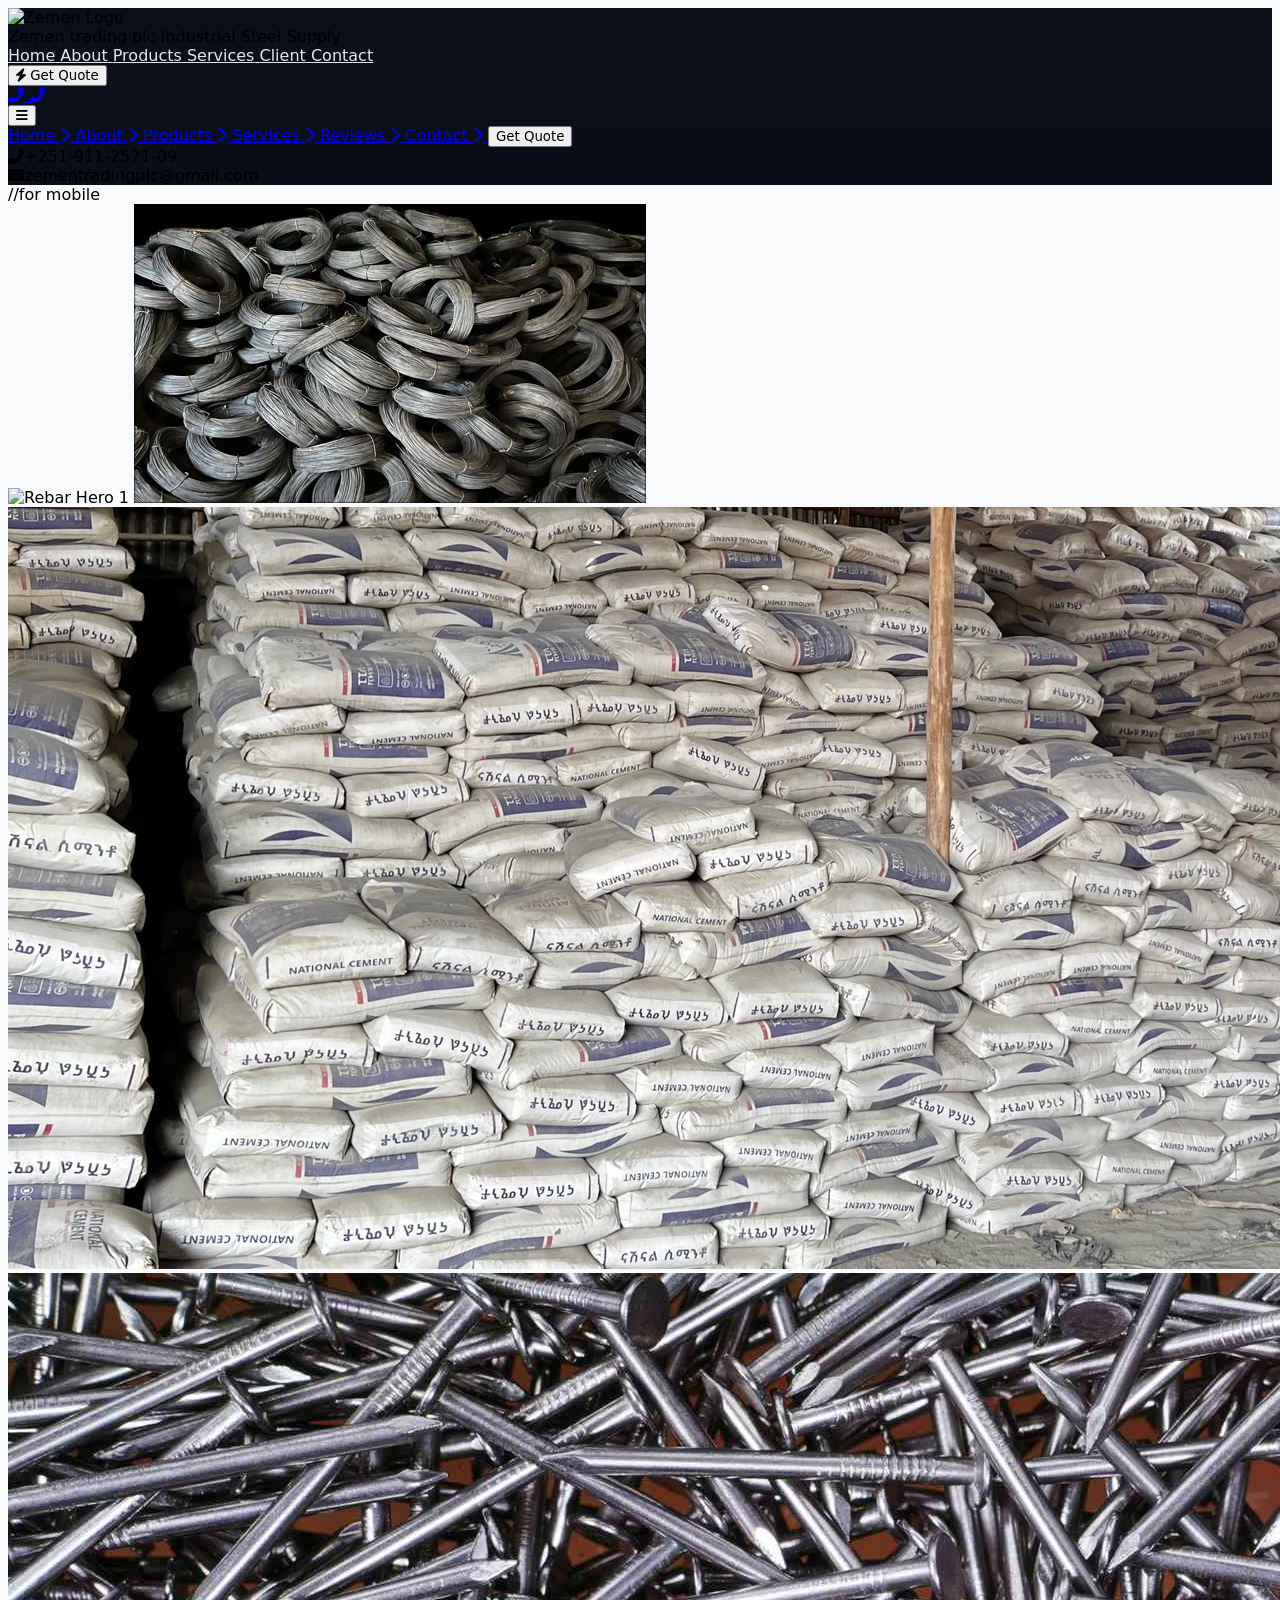
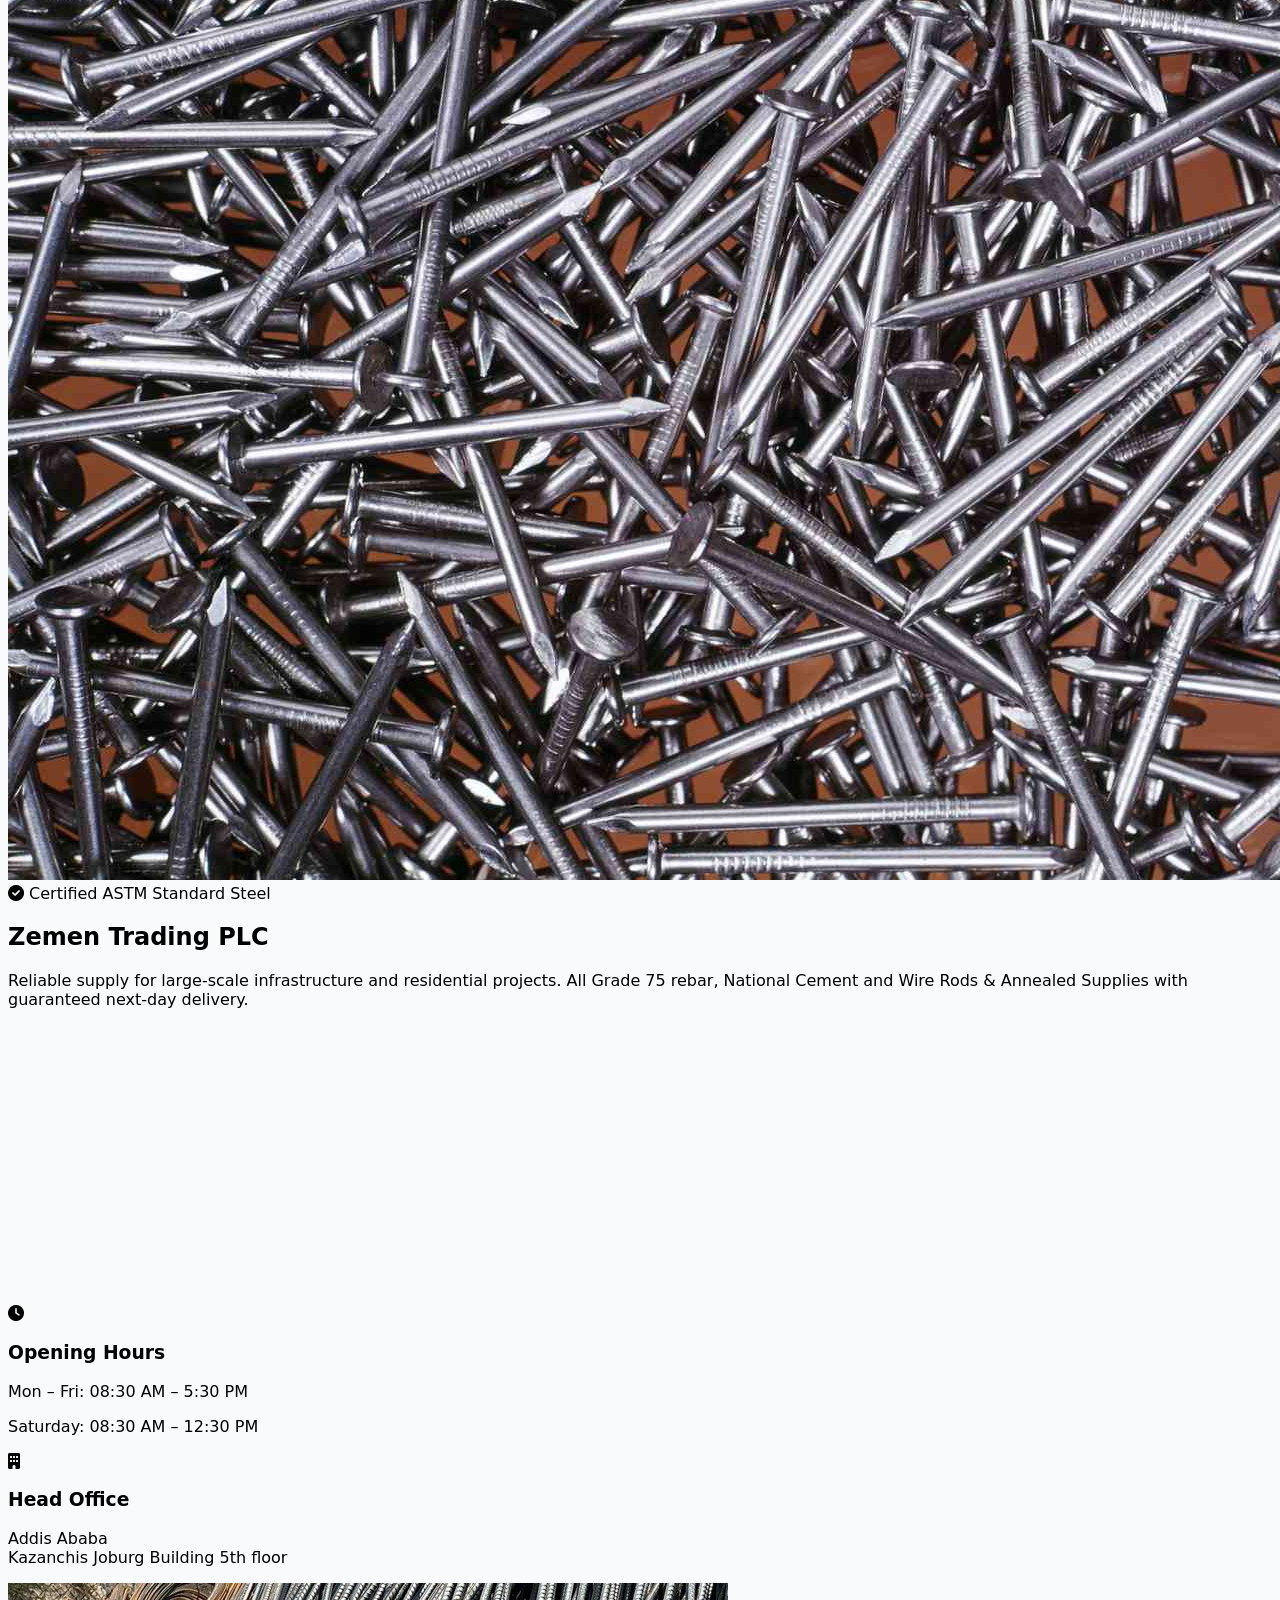
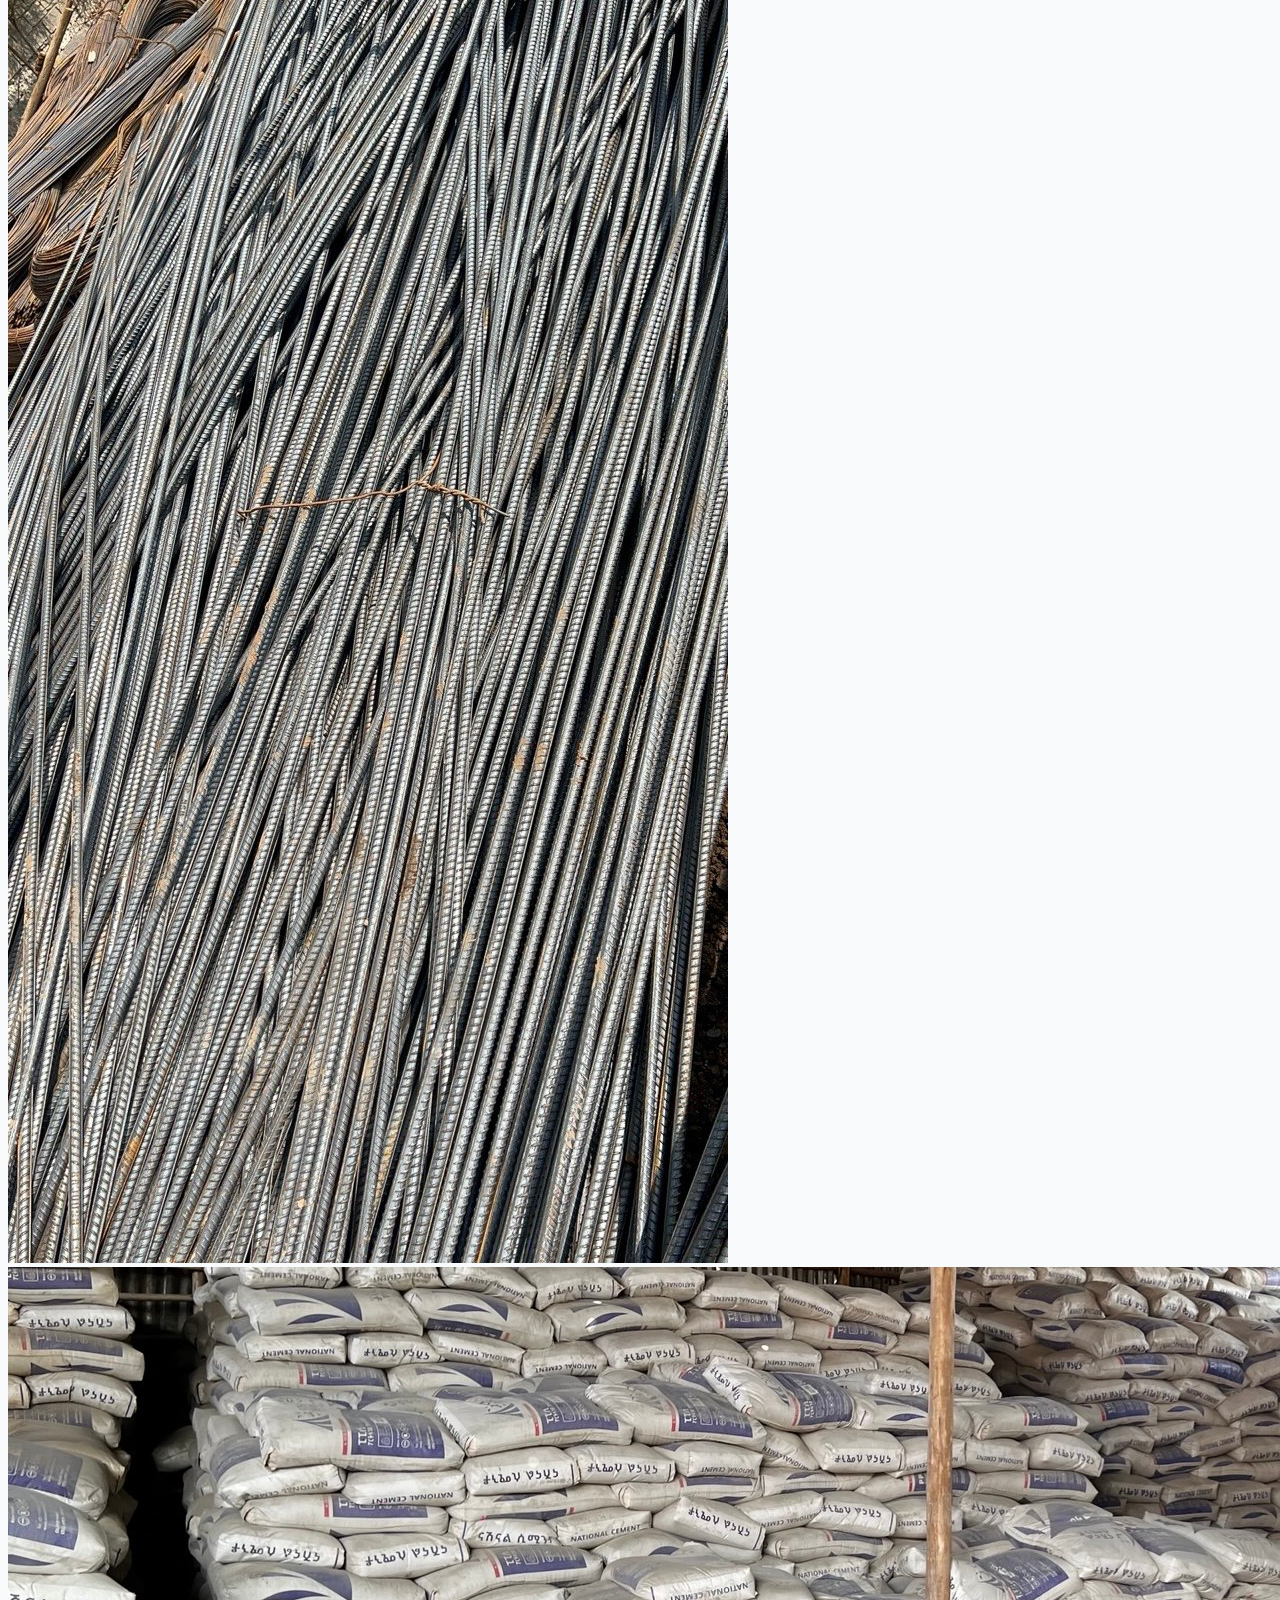
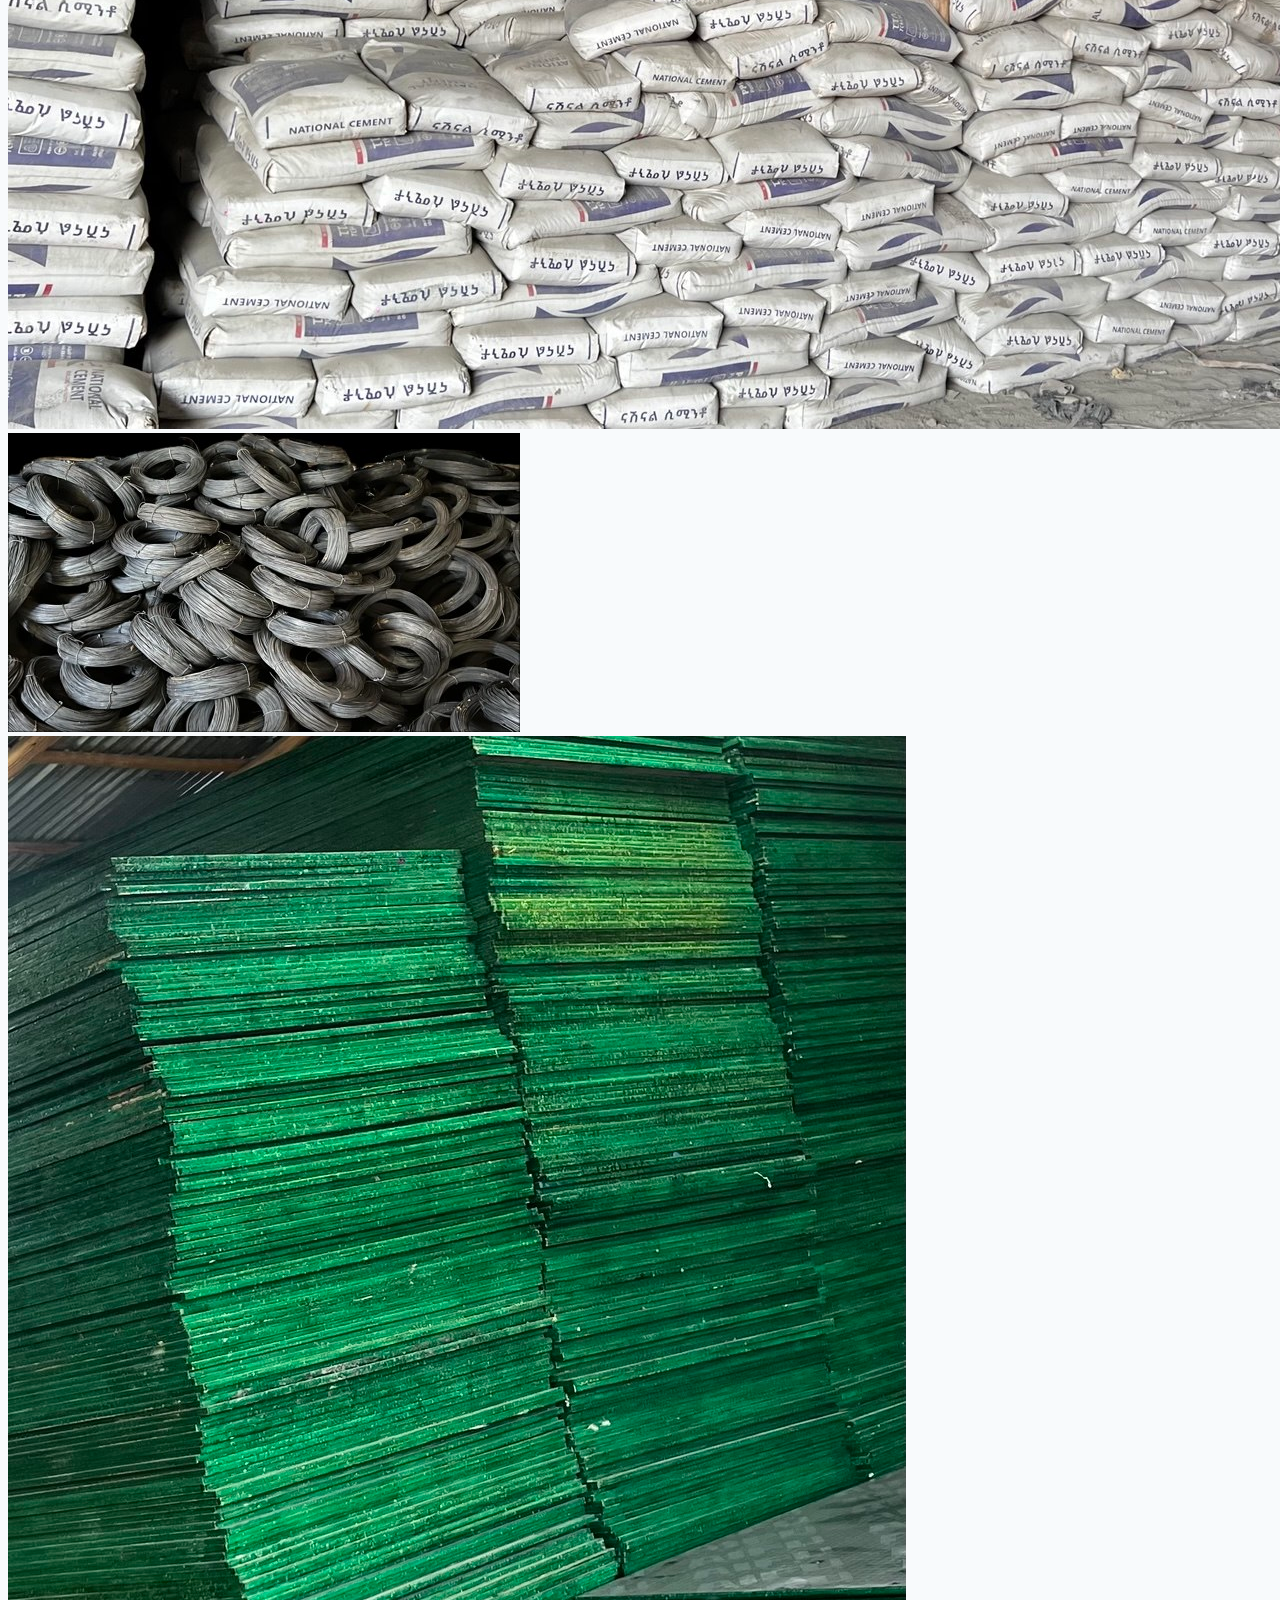
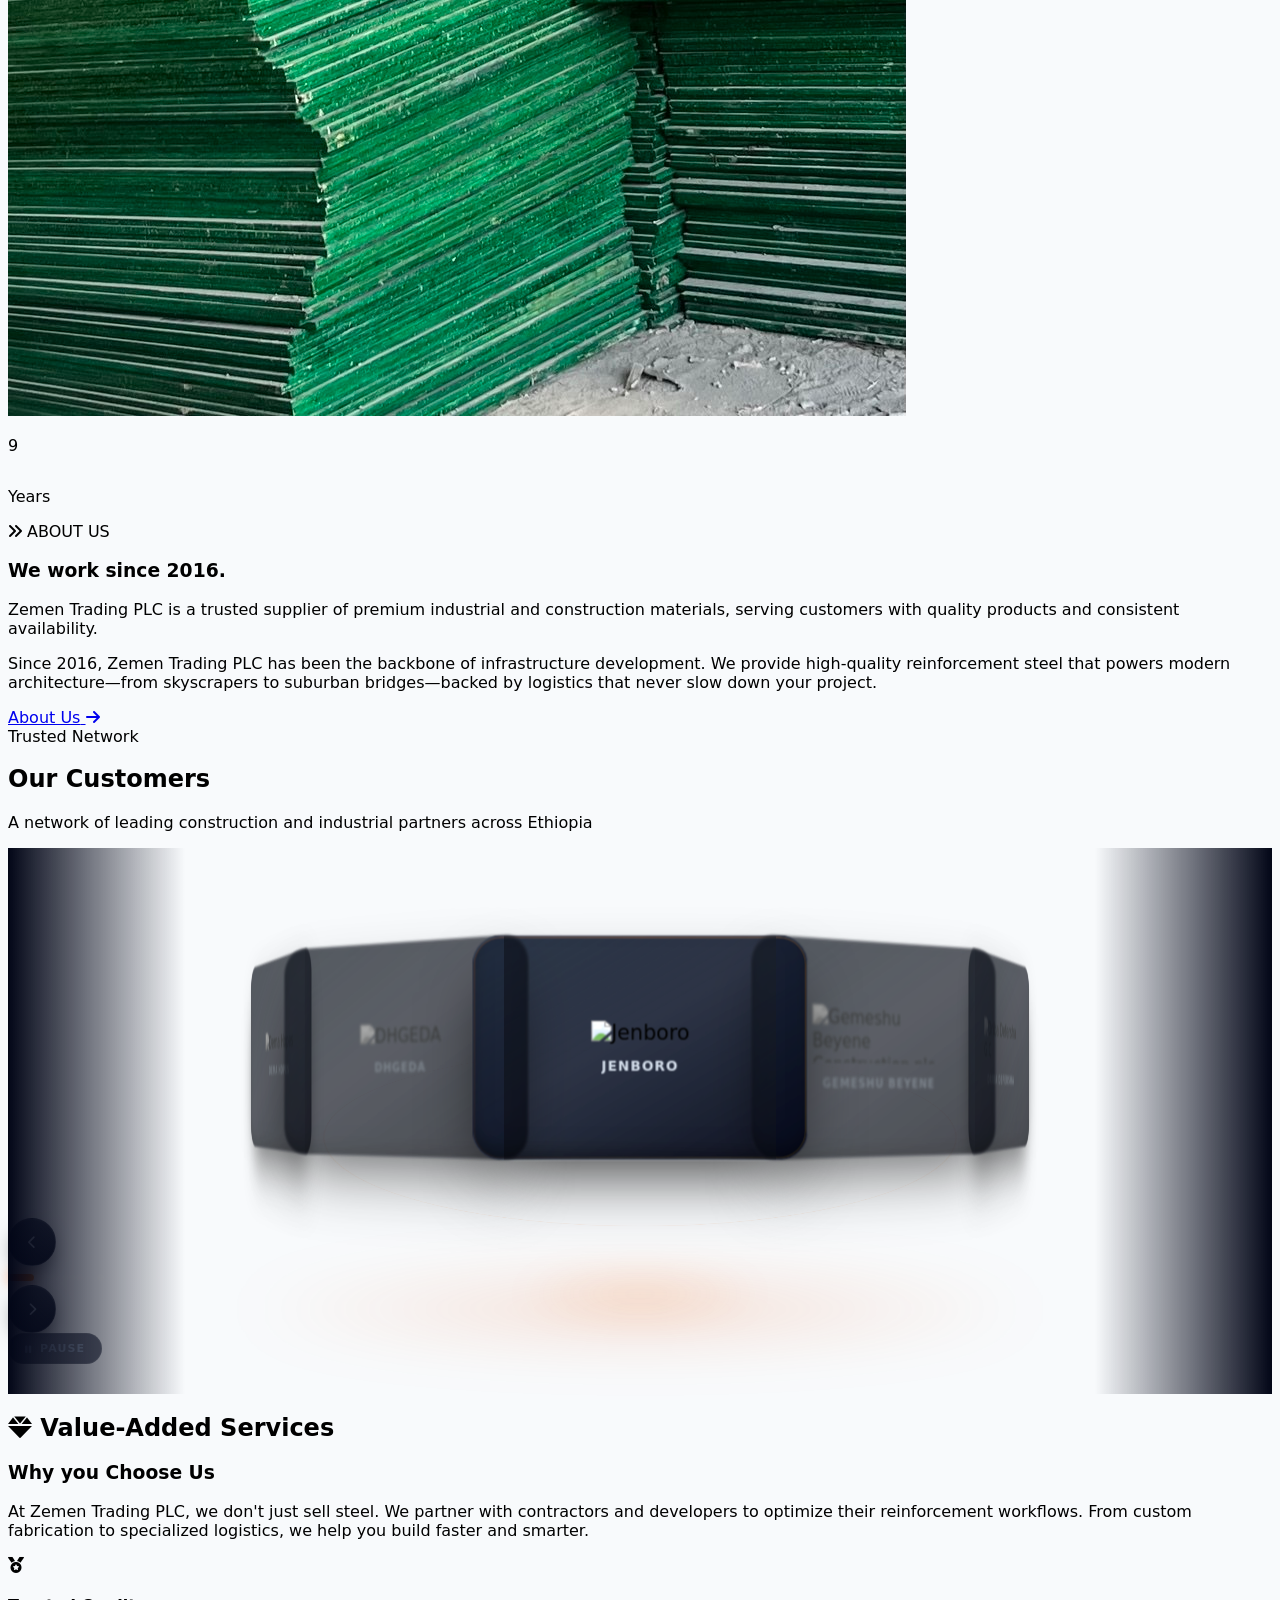
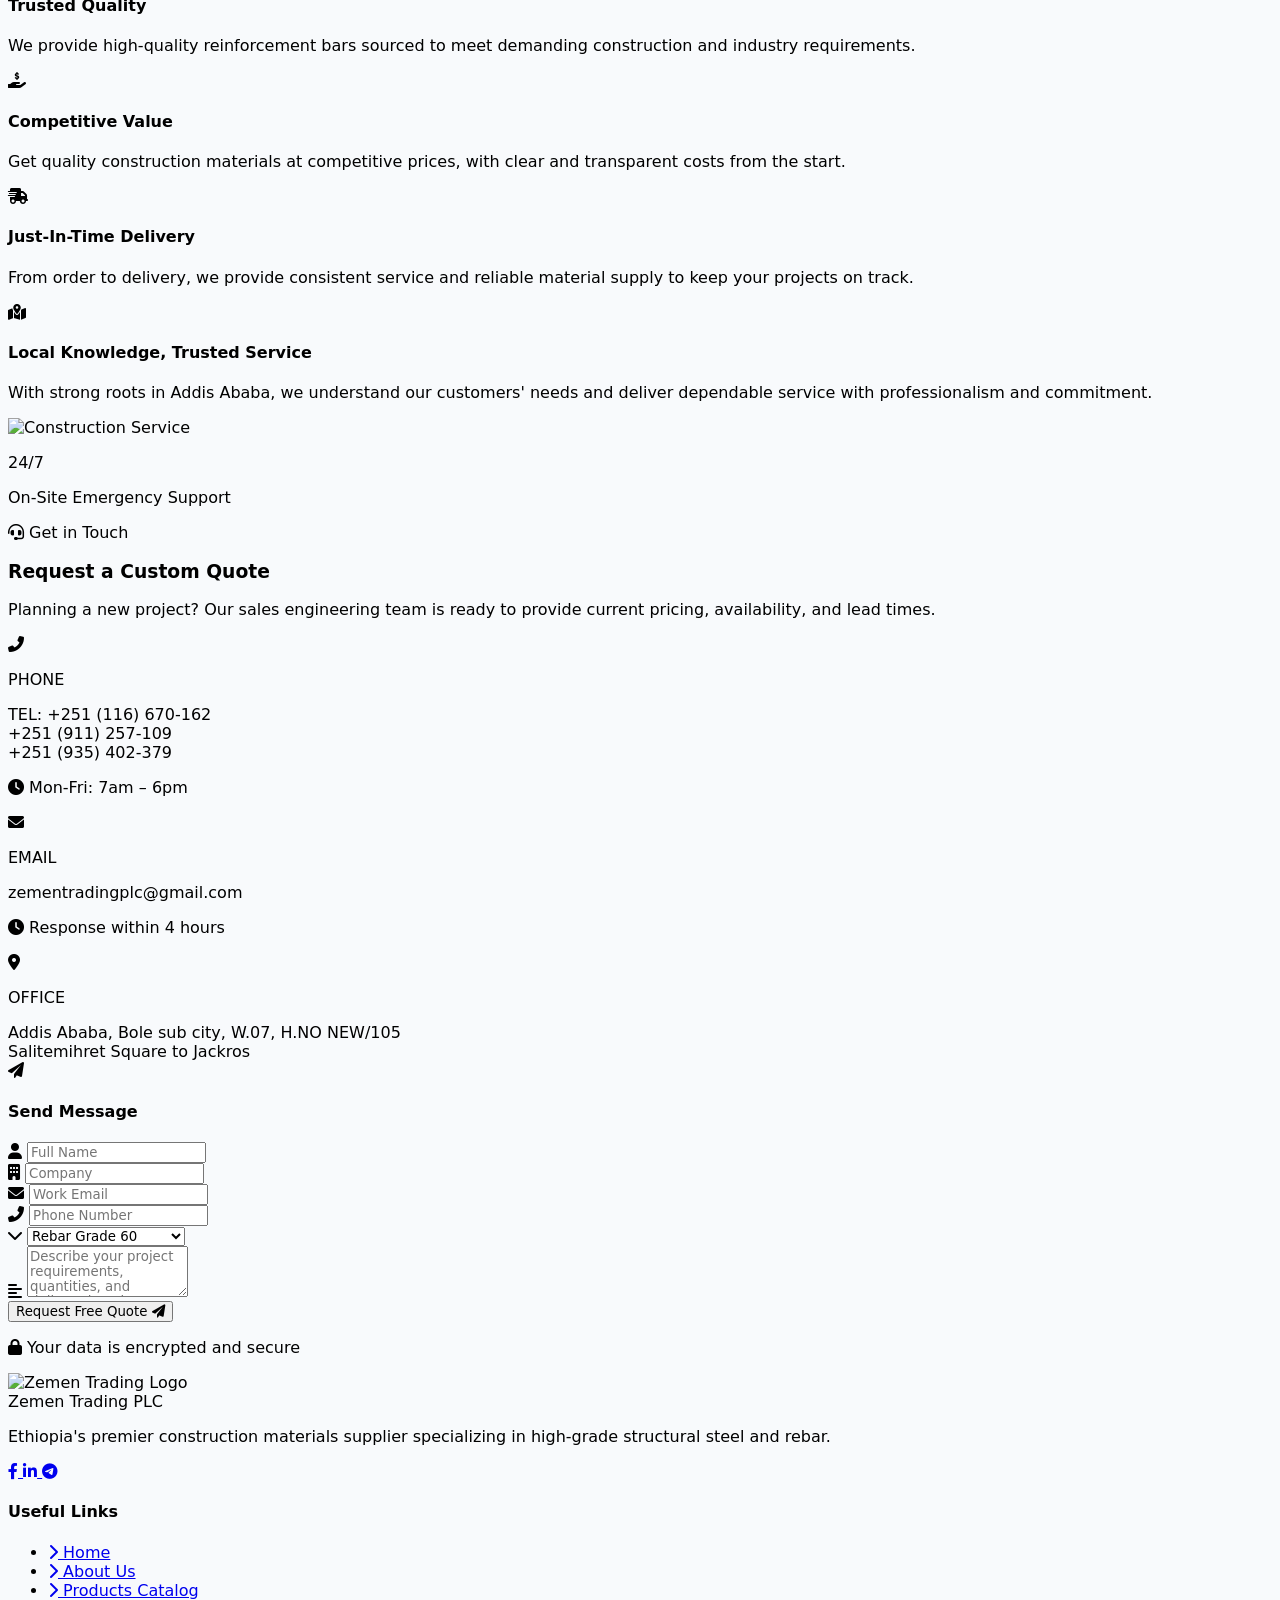
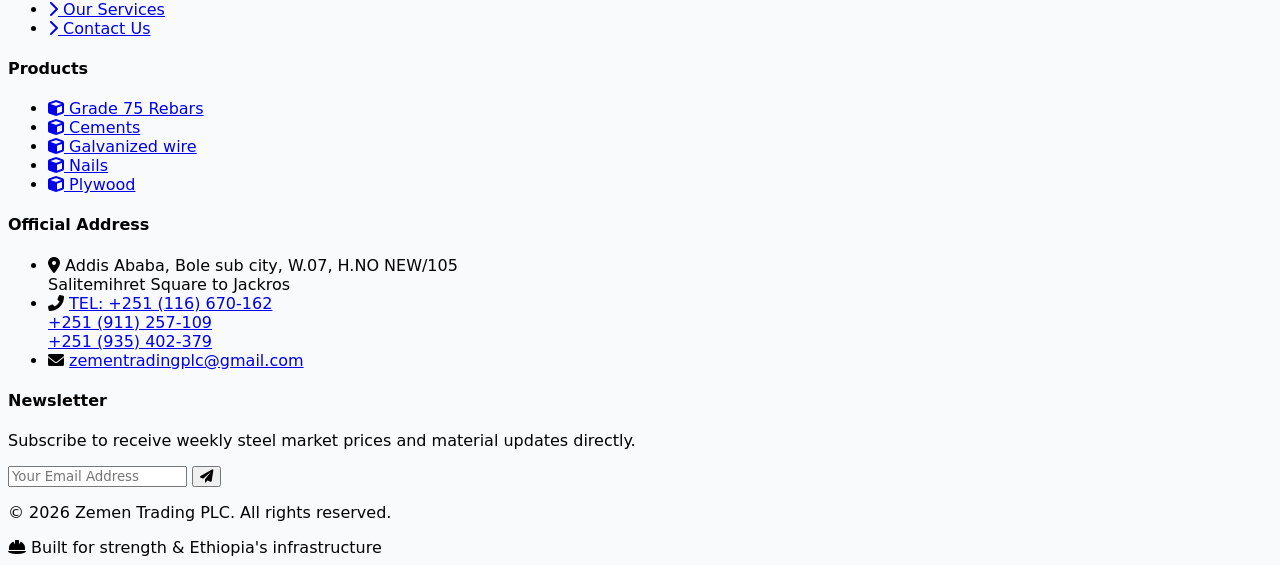
==== index.html @ 9ea1e60a "Add files via upload" ====
<!DOCTYPE html>
<html lang="en">
<head>
  <meta charset="UTF-8">
  <meta name="viewport" content="width=device-width, initial-scale=1.0, viewport-fit=cover">
  
  <!-- ============================================================ -->
  <!-- SECURITY HEADERS (For HTTPS/SSL Protection)                    -->
  <!-- ============================================================ -->
  
  <!-- Prevent MIME type sniffing -->
  <meta http-equiv="X-Content-Type-Options" content="nosniff">
  
  <!-- Enable XSS protection -->
  <meta http-equiv="X-XSS-Protection" content="1; mode=block">
  
  <!-- Frame/Clickjacking protection -->
  <meta http-equiv="X-Frame-Options" content="SAMEORIGIN">
  
  <!-- Referrer Policy - controls how much referrer info is sent -->
  <meta name="referrer" content="strict-origin-when-cross-origin">
  
  <!-- Content Security Policy (CSP) - Prevent XSS, data injection, and unauthorized resource loading -->
  <meta http-equiv="Content-Security-Policy" 
        content="default-src 'self'; 
                 script-src 'self' 'unsafe-inline' 'unsafe-eval' https://cdn.tailwindcss.com https://cdnjs.cloudflare.com https://cdn.jsdelivr.net https://storage.googleapis.com https://*.emailjs.com; 
                 style-src 'self' 'unsafe-inline' https://cdnjs.cloudflare.com https://fonts.googleapis.com https://cdn.tailwindcss.com; 
                 font-src 'self' https://cdnjs.cloudflare.com https://fonts.gstatic.com https://fonts.googleapis.com; 
                 img-src 'self' data: https: blob: https://storage.googleapis.com https://*.googleapis.com; 
                 connect-src 'self' https://api.emailjs.com https://*.emailjs.com; 
                 frame-ancestors 'none'; 
                 upgrade-insecure-requests;">
  
  <!-- HSTS (HTTP Strict Transport Security) - Force HTTPS - Only works if server sends header, but we include as a meta tag reminder -->
  <!-- Note: For full HSTS enforcement, this needs to be set at the server level. -->
  
  <!-- Permissions Policy - Restrict browser features -->
  <meta http-equiv="Permissions-Policy" content="geolocation=(), microphone=(), camera=(), payment=(), usb=(), magnetometer=(), accelerometer=(), gyroscope=()">
  
  <!-- ============================================================ -->
  <!-- END SECURITY HEADERS                                           -->
  <!-- ============================================================ -->
  
  <!-- Primary SEO Meta Tags -->
  <title>Zemen Trading PLC | High-Grade Rebar & Industrial Steel Supply Ethiopia</title>
  <meta name="title" content="Zemen Trading PLC | High-Grade Rebar & Industrial Steel Supply Ethiopia">
  <meta name="description" content="Leading supplier of Grade 60/75 rebar, structural steel, binding wire, nails, and construction materials in Ethiopia. Get instant quotes for high-volume industrial steel orders.">
  <meta name="keywords" content="Zemen Trading PLC, Rebar Ethiopia, Grade 75 Rebar, Construction Materials Addis Ababa, Industrial Steel Supply, Steel Rebar Prices, Construction Wire, Structural Steel Ethiopia">
  <meta name="robots" content="index, follow, max-image-preview:large, max-snippet:-1, max-video-preview:-1">
  <meta name="author" content="Zemen Trading PLC">
  <link rel="canonical" href="https://zementrading.com/">

  <!-- Open Graph / Facebook / LinkedIn / Telegram -->
  <meta property="og:type" content="website">
  <meta property="og:url" content="https://zementrading.com/">
  <meta property="og:title" content="Zemen Trading PLC | Premier Industrial Steel & Rebar Supplier">
  <meta property="og:description" content="Supplier of top-tier rebar, structural steel, and industrial building materials for small to mega construction projects. Request a quote online today.">
  <meta property="og:image" content="https://storage.googleapis.com/dala-prod-public-storage/attachments/25295124-a11e-447a-9654-cf77555a8f9c/1776361982617_photo_2025-10-14_11-35-55.png">
  <meta property="og:site_name" content="Zemen Trading PLC">
  <meta property="og:locale" content="en_US">

  <!-- Twitter / X -->
  <meta name="twitter:card" content="summary_large_image">
  <meta name="twitter:url" content="https://zementrading.com/">
  <meta name="twitter:title" content="Zemen Trading PLC | Industrial Steel & Construction Supplies">
  <meta name="twitter:description" content="Leading supplier of high-grade construction steel and rebar. Fast fulfillment and competitive bulk pricing.">
  <meta name="twitter:image" content="https://storage.googleapis.com/dala-prod-public-storage/attachments/25295124-a11e-447a-9654-cf77555a8f9c/1776361982617_photo_2025-10-14_11-35-55.png">

  <!-- Structured Data (JSON-LD Schema for Search Engines) -->
  <script type="application/ld+json">
  {
    "@context": "https://schema.org",
    "@type": "LocalBusiness",
    "name": "Zemen Trading PLC",
    "image": "https://storage.googleapis.com/dala-prod-public-storage/attachments/25295124-a11e-447a-9654-cf77555a8f9c/1776361982617_photo_2025-10-14_11-35-55.png",
    "url": "https://zementrading.com",
    "telephone": "+2515551234567",
    "priceRange": "$$$",
    "address": {
      "@type": "PostalAddress",
      "addressLocality": "Addis Ababa",
      "addressCountry": "ET"
    },
    "description": "Supplier of industrial rebar, binding wire, and primary construction steel across Ethiopia.",
    "sameAs": [
      "https://facebook.com/zementrading",
      "https://linkedin.com/company/zementrading"
    ]
  }
  </script>

  <script src="https://cdn.tailwindcss.com"></script>
  <script>
    tailwind.config = {
      theme: {
        extend: {
          colors: {
            orange: {
              500: '#ea580c',
              600: '#c2410c',
            },
            slate: {
              50: '#f8fafc',
              100: '#f1f5f9',
              200: '#e2e8f0',
              300: '#cbd5e1',
              400: '#94a3b8',
              500: '#64748b',
              600: '#475569',
              700: '#334155',
              800: '#1e293b',
              900: '#0f172a',
              950: '#020617',
            }
          },
          animation: {
            'pulse-slow': 'pulse 3s cubic-bezier(0.4, 0, 0.6, 1) infinite',
            'bounce-slow': 'bounce 2s infinite',
            'float': 'float 3s ease-in-out infinite',
            'glow': 'glow 2s ease-in-out infinite',
          }
        }
      }
    }
  </script>
  <link href="https://fonts.googleapis.com/css2?family=Inter:opsz,wght@14..32,300;14..32,400;14..32,500;14..32,600;14..32,700;14..32,800&display=swap" rel="stylesheet">
  <link rel="stylesheet" href="https://cdnjs.cloudflare.com/ajax/libs/font-awesome/6.0.0-beta3/css/all.min.css">
  <style>
    * {
      font-family: 'Inter', system-ui, -apple-system, sans-serif;
      scroll-behavior: smooth;
    }
    body {
      background-color: #f8fafc;
    }
    .transition-all {
      transition-property: all;
      transition-timing-function: cubic-bezier(0.4, 0, 0.2, 1);
      transition-duration: 300ms;
    }
    .toast-message {
      position: fixed;
      bottom: 28px;
      right: 28px;
      background: #0f172a;
      color: white;
      padding: 12px 24px;
      border-radius: 48px;
      font-weight: 500;
      z-index: 1000;
      box-shadow: 0 10px 25px -5px rgba(0,0,0,0.1);
      font-size: 0.9rem;
      backdrop-filter: blur(4px);
      animation: fadeSlideUp 0.3s ease-out;
    }
    @keyframes fadeSlideUp {
      from {
        opacity: 0;
        transform: translateY(20px);
      }
      to {
        opacity: 1;
        transform: translateY(0);
      }
    }
    .header-shadow {
      box-shadow: 0 4px 20px rgba(0, 0, 0, 0.08), 0 1px 2px rgba(0, 0, 0, 0.05);
    }
    /* Loading spinner */
    .loader {
      width: 48px;
      height: 48px;
      border: 3px solid #FFF;
      border-radius: 50%;
      display: inline-block;
      position: relative;
      box-sizing: border-box;
      animation: rotation 1s linear infinite;
    }
    .loader::after {
      content: '';  
      box-sizing: border-box;
      position: absolute;
      left: 50%;
      top: 50%;
      transform: translate(-50%, -50%);
      width: 40px;
      height: 40px;
      border-radius: 50%;
      border: 3px solid;
      border-color: #ea580c transparent;
    }
    @keyframes rotation {
      0% { transform: rotate(0deg); }
      100% { transform: rotate(360deg); }
    }
    /* Modal styles */
    .modal-overlay {
      position: fixed;
      top: 0;
      left: 0;
      right: 0;
      bottom: 0;
      background: rgba(0,0,0,0.7);
      backdrop-filter: blur(4px);
      z-index: 1000;
      display: flex;
      align-items: center;
      justify-content: center;
      animation: fadeIn 0.2s ease;
    }
    .modal-content {
      background: white;
      border-radius: 32px;
      max-width: 500px;
      width: 90%;
      padding: 32px;
      animation: slideUp 0.3s ease;
    }
    @keyframes fadeIn { from { opacity: 0; } to { opacity: 1; } }
    @keyframes slideUp { from { transform: translateY(40px); opacity: 0; } to { transform: translateY(0); opacity: 1; } }
    /* scroll to top button */
    .scroll-top {
      position: fixed;
      bottom: 30px;
      right: 30px;
      background: #ea580c;
      color: white;
      width: 48px;
      height: 48px;
      border-radius: 50%;
      display: flex;
      align-items: center;
      justify-content: center;
      cursor: pointer;
      opacity: 0;
      visibility: hidden;
      transition: all 0.3s;
      z-index: 99;
      box-shadow: 0 4px 12px rgba(0,0,0,0.15);
    }
    .scroll-top.show {
      opacity: 1;
      visibility: visible;
    }
    .scroll-top:hover {
      background: #c2410c;
      transform: translateY(-3px);
    }
    /* testimonial card hover */
    .testimonial-card {
      transition: all 0.3s;
    }
    .testimonial-card:hover {
      transform: translateY(-8px);
    }
    /* counter animation */
    .counter {
      font-feature-settings: "tnum";
      font-variant-numeric: tabular-nums;
    }
    /* Floating animation for feature cards */
    @keyframes float {
      0%, 100% { transform: translateY(0px); }
      50% { transform: translateY(-8px); }
    }
    .animate-float {
      animation: float 3s ease-in-out infinite;
    }
    .animate-float-delay-1 {
      animation: float 3s ease-in-out infinite 0.5s;
    }
    .animate-float-delay-2 {
      animation: float 3s ease-in-out infinite 1s;
    }
    /* Product image zoom and shine effect */
    .product-image-container {
      overflow: hidden;
      position: relative;
    }
    .product-image {
      transition: transform 0.6s cubic-bezier(0.25, 0.46, 0.45, 0.94), filter 0.3s ease;
    }
    .product-image-container:hover .product-image {
      transform: scale(1.12);
      filter: brightness(1.05);
    }
    .product-image-container::after {
      content: '';
      position: absolute;
      top: 0;
      left: -100%;
      width: 50%;
      height: 100%;
      background: linear-gradient(90deg, transparent, rgba(255,255,255,0.3), transparent);
      transition: left 0.6s ease;
      pointer-events: none;
    }
    .product-image-container:hover::after {
      left: 200%;
    }
    /* Modern header gradient animation */
    @keyframes gradientShift {
      0% { background-position: 0% 50%; }
      50% { background-position: 100% 50%; }
      100% { background-position: 0% 50%; }
    }
    .animated-gradient-bg {
      background: linear-gradient(135deg, #1e293b 0%, #0f172a 50%, #1e293b 100%);
      background-size: 200% 200%;
      animation: gradientShift 8s ease infinite;
    }
    /* Feature card hover effect */
    .feature-card-modern {
      transition: all 0.3s cubic-bezier(0.4, 0, 0.2, 1);
    }
    .feature-card-modern:hover {
      transform: translateY(-8px) scale(1.02);
      box-shadow: 0 20px 30px -12px rgba(234, 88, 12, 0.2);
    }
    .nav-link {
      position: relative;
      color: #e2e8f0;
      transition: all 0.3s;
    }

    .nav-link::after {
      content: '';
      position: absolute;
      bottom: -5px;
      left: 0;
      width: 0%;
      height: 2px;
      background: linear-gradient(to right, #ea580c, #f97316);
      transition: width 0.3s ease;
    }

    .nav-link:hover {
      color: #fb923c;
    }

    .nav-link:hover::after {
      width: 100%;
    }
  </style>

<meta charset="UTF-8">
  <title>Quote Request - Zemen Trading</title>

  <!-- EmailJS SDK -->
  <script src="https://cdn.jsdelivr.net/npm/@emailjs/browser@3/dist/email.min.js"></script>
  <script>
    (function(){
      // Replace with your actual EmailJS Public Key
      emailjs.init("GbytQuGuSbwo3XmfW");
    })();
  </script>
  

  <style>
    /* Modern Form Styling */
    .quote-card {
      max-width: 600px;
      margin: 40px auto;
      padding: 32px;
      background: #ffffff;
      border-radius: 12px;
      box-shadow: 0 10px 30px rgba(0, 0, 0, 0.08);
      font-family: 'Segoe UI', system-ui, sans-serif;
    }

    .form-group {
      margin-bottom: 20px;
    }

    .form-group label {
      display: block;
      margin-bottom: 6px;
      font-weight: 600;
      color: #334155;
    }

    .form-control {
      width: 100%;
      padding: 12px 14px;
      border: 1.5px solid #cbd5e1;
      border-radius: 8px;
      font-size: 15px;
      box-sizing: border-box;
      transition: border-color 0.2s, box-shadow 0.2s;
    }

    .form-control:focus {
      outline: none;
      border-color: #2563eb;
      box-shadow: 0 0 0 3px rgba(37, 99, 235, 0.15);
    }

    .submit-btn {
      width: 100%;
      padding: 14px;
      background: #2563eb;
      color: white;
      border: none;
      border-radius: 8px;
      font-size: 16px;
      font-weight: 600;
      cursor: pointer;
      transition: background 0.2s ease;
    }

    .submit-btn:hover {
      background: #1d4ed8;
    }

    .submit-btn:disabled {
      background: #94a3b8;
      cursor: not-allowed;
    }

    .form-status {
      margin-top: 15px;
      text-align: center;
      font-weight: 500;
    }

    /* ============================================================
       MOBILE FORM ONLY
       Does not change the desktop form styling.
       ============================================================ */
    @media (max-width: 767px) {
      .quote-card {
        width: calc(100% - 24px);
        max-width: 600px;
        margin: 20px auto;
        padding: 20px 16px;
        box-sizing: border-box;
      }

      .quote-card .form-group {
        margin-bottom: 16px;
      }

      .quote-card .form-control {
        width: 100%;
        min-height: 48px;
        padding: 12px 13px;
        font-size: 16px;
        box-sizing: border-box;
      }

      .quote-card textarea.form-control {
        min-height: 110px;
        resize: vertical;
      }

      .quote-card .submit-btn {
        min-height: 50px;
        padding: 14px 16px;
        font-size: 16px;
      }

      /* Prevent long text from pushing the page horizontally */
      .quote-card,
      .quote-card input,
      .quote-card select,
      .quote-card textarea,
      .quote-card button {
        max-width: 100%;
      }
    }

    @media (max-width: 380px) {
      .quote-card {
        width: calc(100% - 16px);
        padding: 16px 12px;
        border-radius: 10px;
      }

      .quote-card .form-control {
        padding: 11px 12px;
      }

      .quote-card .submit-btn {
        font-size: 15px;
      }
    }
  </style>

</head>
<body class="antialiased">

  <!-- ============================================================ -->
  <!-- SECURITY HINTS (visible only to developers)                    -->
  <!-- For full HTTPS security, also implement on server:              -->
  <!-- 1. Redirect HTTP → HTTPS (301 redirect)                       -->
  <!-- 2. Add HSTS header: Strict-Transport-Security: max-age=63072000 -->
  <!-- 3. Use strong TLS 1.2/1.3 only                               -->
  <!-- 4. Enable OCSP Stapling                                      -->
  <!-- 5. Use strong cipher suites (ECDHE with AES-GCM)             -->
  <!-- ============================================================ -->

  <!-- Scroll to Top Button -->
  <div id="scrollTopBtn" class="scroll-top">
    <i class="fas fa-arrow-up"></i>
  </div>

  <!-- Modernized Navbar with Glassmorphism -->
<!-- Navigation Bar Container -->
<!-- Navigation Bar -->
<nav id="navbar" class="fixed top-0 left-0 right-0 z-50 transition-all duration-500 border-b border-blue-900/40 shadow-2xl" style="background-color: rgba(10, 15, 26, 1.0); backdrop-filter: blur(12px);">
  <div class="container mx-auto px-4 md:px-6">
    <div class="flex items-center justify-between py-3.5">

      <!-- Logo -->
      <div class="flex items-center gap-3 group cursor-pointer">
        <div class="bg-slate-900/80 p-2 rounded-xl shadow-lg border border-slate-200/20 transition-all duration-500 group-hover:scale-105 group-hover:shadow-orange-500/30 group-hover:border-orange-500/50">
          <img src="https://storage.googleapis.com/dala-prod-public-storage/attachments/25295124-a11e-447a-9654-cf77555a8f9c/1776361982617_photo_2025-10-14_11-35-55.png" alt="Zemen Logo" class="w-10 h-10 object-contain">
        </div>
        <div class="leading-tight">
          <span class="text-lg font-black text-white tracking-tight group-hover:text-slate-100 transition-colors">
            Zemen <span class="text-orange-500 drop-shadow-[0_0_8px_rgba(249,115,22,0.4)]">trading plc</span>
          </span>
          <span class="block text-[10px] font-bold text-blue-300/70 tracking-widest uppercase group-hover:text-orange-400 transition-colors">
            Industrial Steel Supply
          </span>
        </div>
      </div>

      <!-- Desktop Menu -->
      <div class="hidden md:flex items-center gap-8">

        <div class="flex items-center gap-7 text-sm font-semibold tracking-wide">
          
          <a href="#home" class="nav-link relative text-slate-300 hover:text-white transition-all duration-300 py-1 group flex items-center gap-1.5">
            <span class="w-1.5 h-1.5 rounded-full bg-orange-500 opacity-0 group-hover:opacity-100 transition-opacity duration-300 shadow-[0_0_8px_#f97316]"></span>
            <span>Home</span>
            <span class="absolute bottom-0 left-0 w-0 h-[2px] bg-gradient-to-r from-orange-500 to-amber-400 transition-all duration-300 group-hover:w-full rounded-full"></span>
          </a>
             <a href="about.html" class="nav-link relative text-slate-300 hover:text-white transition-all duration-300 py-1 group flex items-center gap-1.5">
  <span class="w-1.5 h-1.5 rounded-full bg-orange-500 opacity-0 group-hover:opacity-100 transition-opacity duration-300 shadow-[0_0_8px_#f97316]"></span>
  <span>About</span>
  <span class="absolute bottom-0 left-0 w-0 h-[2px] bg-gradient-to-r from-orange-500 to-amber-400 transition-all duration-300 group-hover:w-full rounded-full"></span>
</a>

          <a href="product.html" class="nav-link relative text-slate-300 hover:text-white transition-all duration-300 py-1 group flex items-center gap-1.5">
            <span class="w-1.5 h-1.5 rounded-full bg-orange-500 opacity-0 group-hover:opacity-100 transition-opacity duration-300 shadow-[0_0_8px_#f97316]"></span>
            <span>Products</span>
            <span class="absolute bottom-0 left-0 w-0 h-[2px] bg-gradient-to-r from-orange-500 to-amber-400 transition-all duration-300 group-hover:w-full rounded-full"></span>
          </a>

          <a href="#services" class="nav-link relative text-slate-300 hover:text-white transition-all duration-300 py-1 group flex items-center gap-1.5">
            <span class="w-1.5 h-1.5 rounded-full bg-orange-500 opacity-0 group-hover:opacity-100 transition-opacity duration-300 shadow-[0_0_8px_#f97316]"></span>
            <span>Services</span>
            <span class="absolute bottom-0 left-0 w-0 h-[2px] bg-gradient-to-r from-orange-500 to-amber-400 transition-all duration-300 group-hover:w-full rounded-full"></span>
          </a>

       

          <a href="#testimonials" class="nav-link relative text-slate-300 hover:text-white transition-all duration-300 py-1 group flex items-center gap-1.5">
            <span class="w-1.5 h-1.5 rounded-full bg-orange-500 opacity-0 group-hover:opacity-100 transition-opacity duration-300 shadow-[0_0_8px_#f97316]"></span>
            <span>Client</span>
            <span class="absolute bottom-0 left-0 w-0 h-[2px] bg-gradient-to-r from-orange-500 to-amber-400 transition-all duration-300 group-hover:w-full rounded-full"></span>
          </a>

          <a href="#contact" class="nav-link relative text-slate-300 hover:text-white transition-all duration-300 py-1 group flex items-center gap-1.5">
            <span class="w-1.5 h-1.5 rounded-full bg-orange-500 opacity-0 group-hover:opacity-100 transition-opacity duration-300 shadow-[0_0_8px_#f97316]"></span>
            <span>Contact</span>
            <span class="absolute bottom-0 left-0 w-0 h-[2px] bg-gradient-to-r from-orange-500 to-amber-400 transition-all duration-300 group-hover:w-full rounded-full"></span>
          </a>

        </div>

        <!-- CTA Button -->
        <button id="desktopQuoteBtn" class="relative group px-6 py-2.5 rounded-full font-extrabold text-white 
          bg-gradient-to-r from-orange-500 via-amber-500 to-orange-600 
          hover:from-orange-600 hover:to-amber-600 
          shadow-[0_0_20px_rgba(249,115,22,0.4)] hover:shadow-[0_0_30px_rgba(249,115,22,0.7)] 
          transition-all duration-300 transform hover:scale-105 active:scale-95 overflow-hidden">
          
          <span class="absolute top-0 left-0 w-full h-full bg-white/20 -skew-x-12 -translate-x-full group-hover:translate-x-full transition-transform duration-1000 ease-in-out"></span>

          <span class="relative z-10 flex items-center gap-2 tracking-wider uppercase text-xs">
            <i class="fas fa-bolt text-xs animate-pulse text-amber-200"></i> Get Quote
          </span>
        </button>

      </div>

      <!-- Mobile Button -->
      <!-- Mobile Button Container -->
<div class="md:hidden flex items-center gap-3">
  <!-- Phone Links Container -->
  <div class="flex items-center gap-2">
    <!-- Primary Office Phone -->
    <a href="tel:+251911257109" class="p-2.5 bg-orange-500/10 border border-orange-500/30 rounded-full text-orange-400 hover:bg-orange-500 hover:text-white transition-all" title="Call Main Office">
      <i class="fas fa-phone-alt text-sm"></i>
    </a>
    
    <!-- Optional Second Office Phone -->
    <a href="tel:+251116670162" class="p-2.5 bg-orange-500/10 border border-orange-500/30 rounded-full text-orange-400 hover:bg-orange-500 hover:text-white transition-all" title="Call Alternate Office">
      <i class="fas fa-phone-alt text-sm"></i>
    </a>
  </div>

  <!-- ADDED: Hamburger Menu Toggle Button -->
  <button id="mobileMenuBtn" class="p-2.5 text-slate-200 hover:text-orange-400 focus:outline-none transition-colors" aria-label="Toggle Navigation">
    <i class="fas fa-bars text-xl"></i>
  </button>
</div>

<!-- Mobile Menu -->
<div id="mobileMenu" class="hidden md:hidden absolute top-full left-0 right-0 border-t border-slate-800 shadow-2xl p-6 flex flex-col gap-4 mt-1 rounded-b-2xl z-50 transition-all" style="background-color: rgba(10, 15, 26, 0.95); backdrop-filter: blur(16px);">
  <a href="index.html" class="mobile-link text-base font-semibold text-slate-200 py-2 border-b border-slate-800 hover:text-orange-400 hover:translate-x-2 transition-all flex items-center justify-between">
    <span>Home</span>
    <i class="fas fa-chevron-right text-xs text-slate-600"></i>
  </a>
  <a href="about.html" class="mobile-link text-base font-semibold text-orange-400 py-2 border-b border-slate-800 flex items-center justify-between">
    <span>About</span>
    <i class="fas fa-chevron-right text-xs text-orange-400"></i>
  </a>
  <a href="product.html" class="mobile-link text-base font-semibold text-slate-200 py-2 border-b border-slate-800 hover:text-orange-400 hover:translate-x-2 transition-all flex items-center justify-between">
    <span>Products</span>
    <i class="fas fa-chevron-right text-xs text-slate-600"></i>
  </a>
  <a href="index.html#services" class="mobile-link text-base font-semibold text-slate-200 py-2 border-b border-slate-800 hover:text-orange-400 hover:translate-x-2 transition-all flex items-center justify-between">
    <span>Services</span>
    <i class="fas fa-chevron-right text-xs text-slate-600"></i>
  </a>
  
  <a href="index.html#testimonials" class="mobile-link text-base font-semibold text-slate-200 py-2 border-b border-slate-800 hover:text-orange-400 hover:translate-x-2 transition-all flex items-center justify-between">
    <span>Reviews</span>
    <i class="fas fa-chevron-right text-xs text-slate-600"></i>
  </a>
  <a href="index.html#contact" class="mobile-link text-base font-semibold text-slate-200 py-2 border-b border-slate-800 hover:text-orange-400 hover:translate-x-2 transition-all flex items-center justify-between">
    <span>Contact</span>
    <i class="fas fa-chevron-right text-xs text-slate-600"></i>
  </a>

  <button id="mobileQuoteBtn" class="bg-gradient-to-r from-orange-500 to-orange-600 text-white font-black uppercase text-xs tracking-wider py-3.5 rounded-xl shadow-lg shadow-orange-500/25 active:scale-95 transition-all">
    Get Quote
  </button>

  <div class="flex flex-col gap-3 pt-3 text-sm text-slate-400 border-t border-slate-800 mt-2">
    <div class="flex items-center gap-3"><i class="fas fa-phone-alt text-orange-400 w-4"></i><span>+251-911-2571-09</span></div>
    <div class="flex items-center gap-3"><i class="fas fa-envelope text-orange-400 w-4"></i><span>zementradingplc@gmail.com</span></div>
  </div>
</div>
</nav>

//for mobile
<!-- Scripts -->
<script>
  document.addEventListener('DOMContentLoaded', () => {
    // --- Mobile Menu Handler ---
    const menuBtn = document.getElementById('mobileMenuBtn');
    const menu = document.getElementById('mobileMenu');
    const mobileLinks = document.querySelectorAll('.mobile-link');
    const quoteBtn = document.getElementById('mobileQuoteBtn');

    if (menuBtn && menu) {
      const menuIcon = menuBtn.querySelector('i');

      function toggleMobileMenu() {
        const isHidden = menu.classList.contains('hidden');
        
        if (isHidden) {
          menu.classList.remove('hidden');
          if (menuIcon) {
            menuIcon.classList.remove('fa-bars');
            menuIcon.classList.add('fa-times');
          }
        } else {
          menu.classList.add('hidden');
          if (menuIcon) {
            menuIcon.classList.remove('fa-times');
            menuIcon.classList.add('fa-bars');
          }
        }
      }

      // Open/close menu on hamburger icon click
      menuBtn.addEventListener('click', (e) => {
        e.stopPropagation();
        toggleMobileMenu();
      });

      // Close menu when clicking nav links
      mobileLinks.forEach(link => {
        link.addEventListener('click', () => {
          if (!menu.classList.contains('hidden')) {
            toggleMobileMenu();
          }
        });
      });

      // Close menu when clicking anywhere outside
      document.addEventListener('click', (e) => {
        if (!menu.contains(e.target) && !menuBtn.contains(e.target) && !menu.classList.contains('hidden')) {
          toggleMobileMenu();
        }
      });

      // Close menu and scroll to contact on Quote button click
      if (quoteBtn) {
        quoteBtn.addEventListener('click', () => {
          if (!menu.classList.contains('hidden')) {
            toggleMobileMenu();
          }
          const contactSection = document.querySelector('#contact');
          if (contactSection) {
            contactSection.scrollIntoView({ behavior: 'smooth' });
          }
        });
      }
    }

    // --- Navbar Scroll Opacity Handler ---
    const navbar = document.getElementById('navbar');

    if (navbar) {
      function updateNavbarOpacity() {
        if (window.scrollY === 0) {
          navbar.style.backgroundColor = 'rgba(10, 15, 26, 1.0)';
          navbar.style.borderColor = 'rgba(30, 58, 138, 0.4)';
        } else {
          navbar.style.backgroundColor = 'rgba(10, 15, 26, 0.75)';
          navbar.style.borderColor = 'rgba(30, 58, 138, 0.6)';
        }
      }

      window.addEventListener('scroll', updateNavbarOpacity);
      updateNavbarOpacity();
    }
  });
</script>
  <main>
    <!-- Hero Section with animated gradient -->
<section id="home" class="relative min-h-[75vh] flex items-center pt-24 pb-12 overflow-hidden">
  <!-- Background Image Container & Slider -->
  <div class="absolute inset-0 z-0">
    <div id="bg-slider" class="relative w-full h-full">
      <!-- Image 1 -->
      <img 
        src="https://storage.googleapis.com/dala-prod-public-storage/generated-images/9a4b4e0b-dc40-48bf-ac52-7677632e63e7/rebar-hero-c885eeb3-1776186562215.webp" 
        alt="Rebar Hero 1" 
        class="bg-slide absolute inset-0 w-full h-full object-cover opacity-100"
        data-index="0"
      >
      <!-- Image 2 -->
      <img 
        src="image/photo_5.jpg" 
        alt="Construction Site 2" 
        class="bg-slide absolute inset-0 w-full h-full object-cover opacity-0"
        data-index="1"
      >
      <!-- Image 3 -->
      <img 
        src="image/photo_2.jpg"
        alt="Steel Construction 3" 
        class="bg-slide absolute inset-0 w-full h-full object-cover opacity-0"
        data-index="2"
      >
      <!-- Image 4 -->
      <img 
        src="image/nails.jpg" 
        alt="Building Materials 4" 
        class="bg-slide absolute inset-0 w-full h-full object-cover opacity-0"
        data-index="3"
      >
    </div>

    <!-- Multi-stop Premium Dark Gradient Overlay -->
    <div class="absolute inset-0 bg-gradient-to-r from-slate-950/95 via-slate-900/80 to-slate-900/60 backdrop-blur-[2px]"></div>
  </div>

  <div class="container mx-auto px-4 md:px-6 relative z-10">
    <div class="max-w-3xl mx-auto text-center flex flex-col items-center">
      
      <!-- Top Badge -->
      <div class="inline-flex items-center gap-2 px-4 py-1.5 rounded-full bg-orange-500/10 border border-orange-500/30 text-orange-400 text-xs md:text-sm font-semibold mb-6 backdrop-blur-md shadow-lg shadow-orange-500/5 animate-pulse">
        <i class="fas fa-check-circle"></i>
        <span>Certified ASTM Standard Steel</span>
      </div>

      <!-- Independent Text Slider Container -->
      <div class="relative min-h-[200px] md:min-h-[220px] w-full flex items-center justify-center">

        <!-- Text Slide 1 -->
        <div class="text-slide active absolute inset-0 flex flex-col items-center justify-center text-center" data-index="0">
          <h1 class="text-3xl sm:text-5xl lg:text-6xl font-black text-white tracking-tight leading-tight mb-4 slide-title">
            Zemen <span class="text-transparent bg-clip-text bg-gradient-to-r from-orange-400 to-orange-600">Trading PLC</span>
          </h1>
          <p class="text-base sm:text-lg text-slate-300 max-w-2xl mx-auto slide-desc leading-relaxed">
            Reliable supply for large-scale infrastructure and residential projects. All Grade 75 rebar, National Cement and Wire Rods & Annealed Supplies with guaranteed next-day delivery.
          </p>
        </div>

        <!-- Text Slide 2 -->
        <div class="text-slide absolute inset-0 flex flex-col items-center justify-center text-center" data-index="1">
          <h1 class="text-3xl sm:text-5xl lg:text-6xl font-black text-white tracking-tight leading-tight mb-4 slide-title">
            Quality <span class="text-transparent bg-clip-text bg-gradient-to-r from-orange-400 to-orange-600">Assured</span>
          </h1>
          <p class="text-base sm:text-lg text-slate-300 max-w-2xl mx-auto slide-desc leading-relaxed">
            Guaranteed consistent product standards, complete process transparency, and strict adherence to international building specifications.
          </p>
        </div>

        <!-- Text Slide 3 -->
        <div class="text-slide absolute inset-0 flex flex-col items-center justify-center text-center" data-index="2">
          <h1 class="text-3xl sm:text-5xl lg:text-6xl font-black text-white tracking-tight leading-tight mb-4 slide-title">
            Building <span class="text-transparent bg-clip-text bg-gradient-to-r from-orange-400 to-orange-600">The Future</span>
          </h1>
          <p class="text-base sm:text-lg text-slate-300 max-w-2xl mx-auto slide-desc leading-relaxed">
            Committed to local development, supporting essential construction needs with durable, top-tier construction materials.
          </p>
        </div>

        <!-- Text Slide 4 (FIXED: was duplicate data-index, now 3) -->
        <div class="text-slide absolute inset-0 flex flex-col items-center justify-center text-center" data-index="3">
          <h1 class="text-3xl sm:text-5xl lg:text-6xl font-black text-white tracking-tight leading-tight mb-4 slide-title">
            Industrial Steel Wire Rods <span class="text-transparent bg-clip-text bg-gradient-to-r from-orange-400 to-orange-600"> & Annealed Supplies</span>
          </h1>
          <p class="text-base sm:text-lg text-slate-300 max-w-2xl mx-auto slide-desc leading-relaxed">
            High-quality 1.5mm and 2.5mm black annealed binding wire and durable structural staffa rods, available for distribution.
          </p>
        </div>

      </div>

      <!-- Slider Dots (synchronized navigation) -->
      <div class="flex items-center justify-center gap-2 mt-6 mb-10">
        <button class="slide-dot w-8 h-1.5 rounded-full bg-orange-500 transition-all duration-300" data-index="0" aria-label="Slide 1"></button>
        <button class="slide-dot w-2 h-1.5 rounded-full bg-white/30 hover:bg-white/60 transition-all duration-300" data-index="1" aria-label="Slide 2"></button>
        <button class="slide-dot w-2 h-1.5 rounded-full bg-white/30 hover:bg-white/60 transition-all duration-300" data-index="2" aria-label="Slide 3"></button>
        <button class="slide-dot w-2 h-1.5 rounded-full bg-white/30 hover:bg-white/60 transition-all duration-300" data-index="3" aria-label="Slide 4"></button>
      </div>

      <!-- Feature / Info Cards -->
      <div class="grid grid-cols-1 md:grid-cols-2 gap-5 w-full max-w-2xl mx-auto">
        <!-- Opening Hours Card -->
        <div class="feature-card-modern bg-slate-900/40 backdrop-blur-xl rounded-2xl p-5 text-center border border-white/10 hover:border-orange-500/40 transition-all duration-300 shadow-xl group">
          <div class="flex flex-col items-center gap-2.5">
            <div class="w-12 h-12 bg-orange-500/15 rounded-xl flex items-center justify-center group-hover:scale-110 transition-transform duration-300">
              <i class="fas fa-clock text-2xl text-orange-500"></i>
            </div>
            <h3 class="text-white font-bold text-lg tracking-wide">Opening Hours</h3>
            <div class="space-y-1 text-xs sm:text-sm">
              <p class="text-slate-300">Mon – Fri: <span class="text-white font-semibold">08:30 AM – 5:30 PM</span></p>
              <p class="text-slate-300">Saturday: <span class="text-white font-semibold">08:30 AM – 12:30 PM</span></p>
            </div>
          </div>
        </div>

        <!-- Addis Ababa Head Office Card -->
        <div class="feature-card-modern bg-slate-900/40 backdrop-blur-xl rounded-2xl p-5 text-center border border-white/10 hover:border-orange-500/40 transition-all duration-300 shadow-xl group">
          <div class="flex flex-col items-center gap-2.5">
            <div class="w-12 h-12 bg-orange-500/15 rounded-xl flex items-center justify-center group-hover:scale-110 transition-transform duration-300">
              <i class="fas fa-building text-2xl text-orange-500"></i>
            </div>
            <h3 class="text-white font-bold text-lg tracking-wide">Head Office</h3>
            <p class="text-xs sm:text-sm text-slate-300 pt-1">
              Addis Ababa<br><span class="text-white font-medium">Kazanchis Joburg Building 5th floor</span>
            </p>
          </div>
        </div>
      </div>

    </div>
  </div>
</section>


<!-- =========================================================
     SYNCHRONIZED SLIDER SCRIPT
     Image + Text change together as one unified slider
========================================================== -->
<script>
  (function () {
    const bgSlides = document.querySelectorAll('.bg-slide');
    const textSlides = document.querySelectorAll('.text-slide');
    const dots = document.querySelectorAll('.slide-dot');
    const section = document.getElementById('home');

    const totalSlides = Math.min(bgSlides.length, textSlides.length);
    const SLIDE_DURATION = 5000; // 5 seconds per slide

    let currentIndex = 0;
    let slideTimer = null;

    /* =========================================================
       INITIALIZE — show first slide
    ========================================================== */
    function showSlide(index) {
      // Clamp index
      index = ((index % totalSlides) + totalSlides) % totalSlides;

      // --- Background images ---
      bgSlides.forEach((img, i) => {
        if (i === index) {
          img.classList.remove('opacity-0');
          img.classList.add('opacity-100');
        } else {
          img.classList.remove('opacity-100');
          img.classList.add('opacity-0');
        }
      });

      // --- Text slides ---
      textSlides.forEach((text, i) => {
        if (i === index) {
          text.classList.add('active');
          text.style.transform = 'translateY(0)';
          text.style.opacity = '1';

          // Re-trigger child animations
          const title = text.querySelector('.slide-title');
          const desc = text.querySelector('.slide-desc');

          if (title) {
            title.style.animation = 'none';
            requestAnimationFrame(() => {
              title.style.animation = 'slideUpSmooth 0.6s cubic-bezier(0.16, 1, 0.3, 1) forwards';
            });
          }
          if (desc) {
            desc.style.animation = 'none';
            requestAnimationFrame(() => {
              desc.style.animation = 'slideUpSmooth 0.6s cubic-bezier(0.16, 1, 0.3, 1) 0.12s forwards';
            });
          }
        } else {
          text.classList.remove('active');
          text.style.transform = 'translateY(20px)';
          text.style.opacity = '0';
        }
      });

      // --- Dots ---
      dots.forEach((dot, i) => {
        if (i === index) {
          dot.classList.remove('w-2', 'bg-white/30');
          dot.classList.add('w-8', 'bg-orange-500');
        } else {
          dot.classList.add('w-2', 'bg-white/30');
          dot.classList.remove('w-8', 'bg-orange-500');
        }
      });

      currentIndex = index;
    }

    /* =========================================================
       AUTO-ADVANCE
    ========================================================== */
    function nextSlide() {
      showSlide(currentIndex + 1);
    }

    function startSlider() {
      stopSlider();
      slideTimer = setInterval(nextSlide, SLIDE_DURATION);
    }

    function stopSlider() {
      if (slideTimer) {
        clearInterval(slideTimer);
        slideTimer = null;
      }
    }

    /* =========================================================
       DOT NAVIGATION
    ========================================================== */
    dots.forEach((dot) => {
      dot.addEventListener('click', () => {
        const targetIndex = parseInt(dot.dataset.index, 10);
        showSlide(targetIndex);
        startSlider(); // restart timer
      });
    });

    /* =========================================================
       PAUSE ON HOVER (whole section)
    ========================================================== */
    if (section) {
      section.addEventListener('mouseenter', stopSlider);
      section.addEventListener('mouseleave', startSlider);
    }

    /* =========================================================
       INITIALIZE
    ========================================================== */
    showSlide(0);
    startSlider();

  })();
</script>


<style>
  /* =========================================================
     TEXT SLIDE
  ========================================================== */
  .text-slide {
    transform: translateY(20px);
    opacity: 0;
    transition:
      transform 0.55s cubic-bezier(0.16, 1, 0.3, 1),
      opacity 0.55s ease;
    pointer-events: none;
  }

  .text-slide.active {
    transform: translateY(0);
    opacity: 1;
    pointer-events: auto;
  }

  /* =========================================================
     SLIDE UP ANIMATION (child elements)
  ========================================================== */
  @keyframes slideUpSmooth {
    0% {
      opacity: 0;
      transform: translateY(22px);
    }
    100% {
      opacity: 1;
      transform: translateY(0);
    }
  }

  .slide-title {
    opacity: 0;
    transform: translateY(22px);
    animation: slideUpSmooth 0.6s cubic-bezier(0.16, 1, 0.3, 1) forwards;
  }

  .slide-desc {
    opacity: 0;
    transform: translateY(16px);
    animation: slideUpSmooth 0.6s cubic-bezier(0.16, 1, 0.3, 1) 0.12s forwards;
  }

  /* =========================================================
     BACKGROUND SLIDE
  ========================================================== */
  .bg-slide {
    transition: opacity 1s ease-in-out;
  }

  /* =========================================================
     SLIDER DOTS
  ========================================================== */
  .slide-dot {
    border: none;
    cursor: pointer;
    padding: 0;
    transition: all 0.35s cubic-bezier(0.16, 1, 0.3, 1);
  }

  .slide-dot:hover {
    transform: scaleY(1.6);
  }

  /* =========================================================
     FEATURE CARDS
  ========================================================== */
  .feature-card-modern {
    transition: all 0.3s cubic-bezier(0.16, 1, 0.3, 1);
  }

  .feature-card-modern:hover {
    transform: translateY(-3px);
    box-shadow: 0 12px 30px -10px rgba(249, 115, 22, 0.2);
  }

  /* =========================================================
     REDUCED MOTION
  ========================================================== */
  @media (prefers-reduced-motion: reduce) {
    .text-slide,
    .slide-title,
    .slide-desc,
    .bg-slide,
    .slide-dot,
    .feature-card-modern {
      animation: none !important;
      transition: none !important;
    }
  }
</style>





    <!-- About Section -->
    <section id="about" class="py-24 bg-slate-50 overflow-hidden">
  <div class="container mx-auto px-4 md:px-6">
    <div class="grid grid-cols-1 lg:grid-cols-2 gap-16 items-center">
      
      <!-- Left Image Grid Container -->
      <div class="relative">
        <div class="grid grid-cols-2 gap-4">
          <!-- Left Column -->
          <div class="space-y-4">
            <div class="overflow-hidden rounded-2xl shadow-lg">
              <img src="image\photo_1.jpg" alt="Warehouse" class="w-full aspect-square object-cover transition-transform duration-700 hover:scale-110">
            </div>
            <div class="overflow-hidden rounded-2xl shadow-lg">
              <img src="image\photo_2.jpg" alt="Office" class="w-full aspect-video object-cover transition-transform duration-700 hover:scale-110">
            </div>
          </div>

          <!-- Right Column -->
          <div class="pt-12 space-y-4">
            <div class="overflow-hidden rounded-2xl shadow-lg">
              <img src="image\photo_5.jpg" alt="Products" class="w-full aspect-video object-cover transition-transform duration-700 hover:scale-110">
            </div>
            <div class="overflow-hidden rounded-2xl shadow-lg">
              <img src="image\photo_3.jpg" alt="Construction" class="w-full aspect-square object-cover transition-transform duration-700 hover:scale-110">
            </div>
          </div>
        </div>

        <!-- Center Floating Counter Badge -->
        <div class="absolute top-1/2 left-1/2 -translate-x-1/2 -translate-y-1/2 bg-orange-500 text-white p-8 rounded-full border-8 border-white shadow-2xl z-10 hidden md:block animate-pulse">
          <div class="text-center">
            <p class="text-4xl font-bold counter" id="yearsCounter" data-target="9">9</p>
            <p class="text-xs uppercase font-bold tracking-widest">Years</p>
          </div>
        </div>
      </div>

      <!-- Right Content Side (Refactored to Match Reference Layout) -->
      <div>
        <!-- Badge Tagline -->
        <div class="flex items-center gap-2 text-orange-500 font-bold tracking-wider uppercase text-sm mb-4 justify-center lg:justify-start">
          <i class="fas fa-angles-right text-xs"></i>
          <span>ABOUT US</span>
        </div>

        <!-- Hero Heading -->
        <h3 class="text-4xl md:text-5xl lg:text-6xl font-extrabold text-slate-900 mb-6 leading-tight text-center lg:text-left">
          We work since <span class="text-orange-500">2016.</span>
        </h3>

        <!-- Requested Lead Paragraph (Bold Subtitle Style) -->
        <p class="text-xl md:text-2xl font-semibold text-slate-800 mb-6 text-center lg:text-left leading-relaxed">
          Zemen Trading PLC is a trusted supplier of premium industrial and construction materials, serving customers with quality products and consistent availability.
        </p>

        <!-- Descriptive Body Paragraph -->
        <p class="text-slate-600 mb-8 text-lg text-center lg:text-left leading-relaxed">
          Since 2016, Zemen Trading PLC has been the backbone of infrastructure development. We provide high-quality reinforcement steel that powers modern architecture—from skyscrapers to suburban bridges—backed by logistics that never slow down your project.
        </p>

        <!-- Stats Grid -->
       

        <!-- Call To Action Button (Matches Reference Image) -->
        <div class="flex justify-center lg:justify-start">
          <a href="about.html" class="inline-flex items-center gap-3 bg-orange-500 hover:bg-orange-600 text-white font-semibold text-lg px-8 py-4 rounded-xl shadow-lg transition-all duration-300 transform hover:-translate-y-1">
  <span>About Us</span>
  <i class="fas fa-arrow-right"></i>
</a>
        </div>

      </div>

    </div>
  </div>
</section>
<!-- Products Section with Animated Images -->
<!-- Products Section with Animated Images -->
<!-- SECTION 3: PRODUCTS -->
<!-- Products Section with Fixed Background & Enhanced Effects -->

<!-- ========== PRODUCTS SECTION ========== -->


<!-- ========== TESTIMONIALS SECTION ========== -->
<section class="py-24 bg-slate-950 overflow-hidden relative border-t border-slate-800">

  <!-- =========================================================
       AMBIENT BACKGROUND
  ========================================================== -->
  <div class="absolute inset-0 pointer-events-none overflow-hidden">
    <!-- Central warm glow -->
    <div class="absolute top-1/2 left-1/2 -translate-x-1/2 -translate-y-1/2 w-[1100px] h-[1100px] rounded-full bg-[radial-gradient(circle,rgba(234,88,12,0.10),transparent_55%)]"></div>
    <!-- Cool side accent -->
    <div class="absolute top-0 right-0 w-[600px] h-[600px] rounded-full bg-[radial-gradient(circle,rgba(0,123,199,0.08),transparent_60%)] blur-3xl"></div>
    <!-- Noise grain for realism -->
    <div class="absolute inset-0 opacity-[0.035] mix-blend-overlay noise-grain"></div>
  </div>

  <!-- =========================================================
       HEADER
  ========================================================== -->
  <div class="container mx-auto px-4 md:px-6 relative z-10 mb-14 text-center">
    <div class="inline-flex items-center gap-2 px-4 py-1.5 rounded-full bg-orange-500/10 border border-orange-500/25 text-orange-400 text-xs font-bold uppercase tracking-[0.2em] mb-4 shadow-lg shadow-orange-500/5 backdrop-blur-sm">
      <span class="w-1.5 h-1.5 rounded-full bg-orange-400 animate-pulse shadow-[0_0_8px_#f97316]"></span>
      <span>Trusted Network</span>
    </div>
    <h2 class="text-3xl md:text-5xl font-extrabold text-white tracking-tight">
      Our <span class="text-transparent bg-clip-text bg-gradient-to-r from-orange-400 via-amber-400 to-orange-600">Customers</span>
    </h2>
    <p class="text-slate-500 text-sm md:text-base mt-4 max-w-xl mx-auto leading-relaxed">
      A network of leading construction and industrial partners across Ethiopia
    </p>
  </div>

  <!-- =========================================================
       3D CAROUSEL
  ========================================================== -->
  <div class="carousel-3d-wrapper relative w-full select-none" id="carouselWrapper">

    <!-- Ground reflection glow -->
    <div class="carousel-floor"></div>

    <!-- Orbit rings -->
    <div class="orbit-ring orbit-ring-inner"></div>
    <div class="orbit-ring orbit-ring-outer"></div>

    <!-- Reflection plane (soft mirrored highlight under the active card) -->
    <div class="carousel-reflection" id="carouselReflection"></div>

    <!-- 3D Scene -->
    <div class="carousel-3d-scene">
      <div class="carousel-3d-ring" id="carouselRing">

        <!-- Jenboro -->
        <div class="carousel-3d-item" style="--i:0;">
          <div class="customer-card-3d" data-tilt>
            <div class="card-shine"></div>
            <img src="https://erp.nik-trading.com//public/storage/OurCustomer/1749538553.jpg" alt="Jenboro">
            <span>Jenboro</span>
          </div>
        </div>

        <!-- Gemeshu Beyene -->
        <div class="carousel-3d-item" style="--i:1;">
          <div class="customer-card-3d" data-tilt>
            <div class="card-shine"></div>
            <img src="https://erp.nik-trading.com//public/storage/OurCustomer/1749539079.jpg" alt="Gemeshu Beyene Construction plc">
            <span>Gemeshu Beyene</span>
          </div>
        </div>

        <!-- Driba Defersha -->
        <div class="carousel-3d-item" style="--i:2;">
          <div class="customer-card-3d" data-tilt>
            <div class="card-shine"></div>
            <img src="https://erp.nik-trading.com//public/storage/OurCustomer/1749539278.jpg" alt="Driba Defersha G.C">
            <span>Driba Defersha</span>
          </div>
        </div>

        <!-- S. Hawi -->
        <div class="carousel-3d-item" style="--i:3;">
          <div class="customer-card-3d" data-tilt>
            <div class="card-shine"></div>
            <img src="https://erp.nik-trading.com//public/storage/OurCustomer/1749540128.jpg" alt="S. Hawi G.C">
            <span>S. Hawi G.C</span>
          </div>
        </div>

        <!-- Sofomar -->
        <div class="carousel-3d-item" style="--i:4;">
          <div class="customer-card-3d" data-tilt>
            <div class="card-shine"></div>
            <img src="https://erp.nik-trading.com//public/storage/OurCustomer/1749540260.jpg" alt="Sofomar trading and construction PLC">
            <span>Sofomar Trading</span>
          </div>
        </div>

        <!-- Bamacon -->
        <div class="carousel-3d-item" style="--i:5;">
          <div class="customer-card-3d" data-tilt>
            <div class="card-shine"></div>
            <img src="https://erp.nik-trading.com//public/storage/OurCustomer/1749547113.jpg" alt="Bamacon engineering PLC">
            <span>Bamacon Eng.</span>
          </div>
        </div>

        <!-- TOP -->
        <div class="carousel-3d-item" style="--i:6;">
          <div class="customer-card-3d" data-tilt>
            <div class="card-shine"></div>
            <img src="https://erp.nik-trading.com//public/storage/OurCustomer/1783345653.jpg" alt="TOP">
            <span>TOP</span>
          </div>
        </div>

        <!-- JDAW -->
        <div class="carousel-3d-item" style="--i:7;">
          <div class="customer-card-3d" data-tilt>
            <div class="card-shine"></div>
            <img src="https://erp.nik-trading.com//public/storage/OurCustomer/1783345666.jpg" alt="JDAW">
            <span>JDAW</span>
          </div>
        </div>

        <!-- Haron Computer -->
        <div class="carousel-3d-item" style="--i:8;">
          <div class="customer-card-3d" data-tilt>
            <div class="card-shine"></div>
            <img src="https://erp.nik-trading.com//public/storage/OurCustomer/1783345681.jpg" alt="Haron Computer">
            <span>Haron Computer</span>
          </div>
        </div>

        <!-- Dema Hopes -->
        <div class="carousel-3d-item" style="--i:9;">
          <div class="customer-card-3d" data-tilt>
            <div class="card-shine"></div>
            <img src="https://erp.nik-trading.com//public/storage/OurCustomer/1783345697.jpg" alt="Dema Hopes">
            <span>Dema Hopes</span>
          </div>
        </div>

        <!-- DHGEDA -->
        <div class="carousel-3d-item" style="--i:10;">
          <div class="customer-card-3d" data-tilt>
            <div class="card-shine"></div>
            <img src="https://erp.nik-trading.com//public/storage/OurCustomer/1783345713.jpg" alt="DHGEDA">
            <span>DHGEDA</span>
          </div>
        </div>

      </div>
    </div>

    <!-- =========================================================
         CONTROLS
    ========================================================== -->
    <div class="flex items-center justify-center gap-5 mt-12 relative z-10">
      <button id="carouselPrev" class="carousel-nav-btn" aria-label="Previous">
        <i class="fas fa-chevron-left"></i>
      </button>

      <div class="flex items-center gap-2" id="carouselDots"></div>

      <button id="carouselNext" class="carousel-nav-btn" aria-label="Next">
        <i class="fas fa-chevron-right"></i>
      </button>
    </div>

    <!-- Play / Pause Toggle -->
    <div class="flex justify-center mt-5 relative z-10">
      <button id="carouselPlayPause" class="play-pause-btn" aria-label="Toggle autoplay">
        <i class="fas fa-pause" id="playPauseIcon"></i>
        <span id="playPauseText">Pause</span>
      </button>
    </div>
  </div>
</section>


<style>
  /* =========================================================
     NOISE / GRAIN
  ========================================================== */
  .noise-grain {
    background-image: url("data:image/svg+xml,%3Csvg viewBox='0 0 200 200' xmlns='http://www.w3.org/2000/svg'%3E%3Cfilter id='n'%3E%3CfeTurbulence type='fractalNoise' baseFrequency='0.85' numOctaves='3' /%3E%3C/filter%3E%3Crect width='100%25' height='100%25' filter='url(%23n)'/%3E%3C/svg%3E");
  }

  /* =========================================================
     WRAPPER / SCENE
  ========================================================== */
  .carousel-3d-wrapper {
    perspective: 1600px;
    perspective-origin: 50% 45%;
    padding: 50px 0 30px;
    position: relative;
  }

  .carousel-3d-scene {
    position: relative;
    width: 100%;
    height: 320px;
    transform-style: preserve-3d;
    display: flex;
    align-items: center;
    justify-content: center;
  }

  .carousel-3d-ring {
    position: relative;
    width: 260px;
    height: 200px;
    transform-style: preserve-3d;
    transition: transform 1.1s cubic-bezier(0.22, 1, 0.36, 1);
    will-change: transform;
  }

  .carousel-3d-ring.no-transition {
    transition: none;
  }

  /* =========================================================
     CARDS AROUND THE RING
  ========================================================== */
  .carousel-3d-item {
    position: absolute;
    inset: 0;
    display: flex;
    align-items: center;
    justify-content: center;
    transform:
      rotateY(calc(var(--i) * 32.727deg))
      translateZ(360px);
    backface-visibility: hidden;
    transition: opacity 0.6s ease, filter 0.6s ease;
    filter: brightness(0.55) blur(1px);
    opacity: 0.75;
  }

  .carousel-3d-item.is-active {
    filter: brightness(1.05) blur(0);
    opacity: 1;
  }

  /* =========================================================
     CUSTOMER CARD — realistic 3D tile
  ========================================================== */
  .customer-card-3d {
    position: relative;
    width: 230px;
    height: 140px;
    border-radius: 22px;
    padding: 16px;
    display: flex;
    flex-direction: column;
    align-items: center;
    justify-content: center;
    gap: 10px;
    overflow: hidden;
    cursor: pointer;

    /* Multi-layer realistic surface */
    background:
      linear-gradient(150deg, rgba(30,41,59,0.95) 0%, rgba(15,23,42,0.88) 45%, rgba(2,6,23,0.95) 100%);
    border: 1px solid rgba(255,255,255,0.09);
    backdrop-filter: blur(18px);
    -webkit-backdrop-filter: blur(18px);

    box-shadow:
      /* Ambient drop */
      0 25px 55px -18px rgba(0,0,0,0.85),
      /* Top rim highlight */
      0 1px 0 0 rgba(255,255,255,0.08) inset,
      /* Bottom shadow inside */
      0 -8px 20px -8px rgba(0,0,0,0.6) inset;

    transform-style: preserve-3d;
    transition:
      transform 0.5s cubic-bezier(0.22, 1, 0.36, 1),
      box-shadow 0.4s ease,
      border-color 0.4s ease;
  }

  /* Dynamic light sheen */
  .card-shine {
    position: absolute;
    inset: 0;
    border-radius: inherit;
    background: radial-gradient(
      420px circle at var(--mx, 50%) var(--my, 0%),
      rgba(249,115,22,0.22),
      rgba(249,115,22,0.05) 35%,
      transparent 60%
    );
    opacity: 0;
    transition: opacity 0.35s ease;
    pointer-events: none;
    z-index: 2;
  }

  .customer-card-3d:hover .card-shine {
    opacity: 1;
  }

  /* Animated gradient border on hover */
  .customer-card-3d::before {
    content: '';
    position: absolute;
    inset: 0;
    border-radius: inherit;
    padding: 1.2px;
    background: conic-gradient(
      from 0deg,
      rgba(249,115,22,0.8),
      rgba(251,191,36,0.5),
      rgba(249,115,22,0.2),
      rgba(249,115,22,0.8)
    );
    -webkit-mask: linear-gradient(#000 0 0) content-box, linear-gradient(#000 0 0);
    -webkit-mask-composite: xor;
            mask-composite: exclude;
    opacity: 0;
    transition: opacity 0.4s ease;
    pointer-events: none;
    z-index: 3;
  }

  .carousel-3d-item.is-active .customer-card-3d::before {
    opacity: 0.35;
  }

  .customer-card-3d:hover {
    border-color: rgba(249,115,22,0.55);
    box-shadow:
      0 35px 70px -20px rgba(249,115,22,0.45),
      0 0 45px -10px rgba(249,115,22,0.35),
      0 1px 0 0 rgba(255,255,255,0.12) inset;
  }

  .carousel-3d-item.is-active .customer-card-3d:hover::before {
    opacity: 1;
    animation: borderSpin 4s linear infinite;
  }

  @keyframes borderSpin {
    from { filter: hue-rotate(0deg); }
    to   { filter: hue-rotate(360deg); }
  }

  /* Logo */
  .customer-card-3d img {
    position: relative;
    z-index: 4;
    max-height: 46px;
    max-width: 140px;
    object-fit: contain;
    filter: grayscale(100%) brightness(1.05) contrast(1.05);
    transition: filter 0.4s ease, transform 0.5s cubic-bezier(0.22, 1, 0.36, 1);
  }

  .carousel-3d-item.is-active .customer-card-3d img {
    filter: grayscale(30%) brightness(1.1);
  }

  .carousel-3d-item.is-active .customer-card-3d:hover img {
    filter: grayscale(0%) brightness(1.15);
    transform: scale(1.08);
  }

  /* Label */
  .customer-card-3d span {
    position: relative;
    z-index: 4;
    font-size: 10.5px;
    font-weight: 700;
    letter-spacing: 0.08em;
    color: #94a3b8;
    text-align: center;
    text-transform: uppercase;
    line-height: 1.25;
    max-width: 100%;
    overflow: hidden;
    text-overflow: ellipsis;
    white-space: nowrap;
    transition: color 0.35s ease, letter-spacing 0.35s ease;
  }

  .carousel-3d-item.is-active .customer-card-3d span {
    color: #cbd5e1;
  }

  .carousel-3d-item.is-active .customer-card-3d:hover span {
    color: #ffffff;
    letter-spacing: 0.11em;
  }

  /* =========================================================
     FLOOR GLOW + ORBIT RINGS + REFLECTION
  ========================================================== */
  .carousel-floor {
    position: absolute;
    bottom: 40px;
    left: 50%;
    transform: translateX(-50%);
    width: 70%;
    height: 90px;
    background: radial-gradient(ellipse at center, rgba(234,88,12,0.22), transparent 65%);
    filter: blur(28px);
    pointer-events: none;
  }

  .carousel-reflection {
    position: absolute;
    bottom: 80px;
    left: 50%;
    transform: translateX(-50%);
    width: 260px;
    height: 40px;
    background: radial-gradient(ellipse at center, rgba(249,115,22,0.35), transparent 70%);
    filter: blur(20px);
    pointer-events: none;
    transition: opacity 0.5s ease;
    opacity: 0.6;
  }

  .orbit-ring {
    position: absolute;
    top: 50%;
    left: 50%;
    transform: translate(-50%, -50%) rotateX(75deg);
    border-radius: 50%;
    pointer-events: none;
    border: 1px solid rgba(249,115,22,0.08);
  }

  .orbit-ring-inner {
    width: 620px;
    height: 620px;
  }

  .orbit-ring-outer {
    width: 820px;
    height: 820px;
    border-color: rgba(255,255,255,0.04);
  }

  /* =========================================================
     NAV BUTTONS
  ========================================================== */
  .carousel-nav-btn {
    width: 48px;
    height: 48px;
    border-radius: 50%;
    border: 1px solid rgba(255,255,255,0.12);
    background: linear-gradient(145deg, rgba(30,41,59,0.7), rgba(2,6,23,0.9));
    color: #cbd5e1;
    display: flex;
    align-items: center;
    justify-content: center;
    cursor: pointer;
    backdrop-filter: blur(12px);
    box-shadow:
      0 8px 22px -8px rgba(0,0,0,0.7),
      0 1px 0 rgba(255,255,255,0.06) inset;
    transition: all 0.3s cubic-bezier(0.22, 1, 0.36, 1);
  }

  .carousel-nav-btn:hover {
    background: linear-gradient(145deg, #ea580c, #c2410c);
    border-color: #ea580c;
    color: #ffffff;
    transform: translateY(-2px) scale(1.08);
    box-shadow:
      0 14px 35px -8px rgba(234,88,12,0.7),
      0 0 30px -5px rgba(234,88,12,0.4);
  }

  .carousel-nav-btn:active {
    transform: scale(0.94);
  }

  /* =========================================================
     DOTS
  ========================================================== */
  .carousel-dot {
    width: 7px;
    height: 7px;
    border-radius: 50%;
    background: rgba(255,255,255,0.18);
    border: none;
    padding: 0;
    cursor: pointer;
    transition: all 0.4s cubic-bezier(0.22, 1, 0.36, 1);
  }

  .carousel-dot:hover {
    background: rgba(255,255,255,0.5);
    transform: scale(1.3);
  }

  .carousel-dot.active {
    width: 26px;
    border-radius: 4px;
    background: linear-gradient(90deg, #ea580c, #fb923c);
    box-shadow: 0 0 14px rgba(234,88,12,0.75);
  }

  /* =========================================================
     PLAY / PAUSE
  ========================================================== */
  .play-pause-btn {
    display: inline-flex;
    align-items: center;
    gap: 8px;
    padding: 8px 16px;
    border-radius: 999px;
    border: 1px solid rgba(255,255,255,0.1);
    background: rgba(15,23,42,0.6);
    color: #94a3b8;
    font-size: 11px;
    font-weight: 700;
    letter-spacing: 0.1em;
    text-transform: uppercase;
    cursor: pointer;
    backdrop-filter: blur(10px);
    transition: all 0.3s ease;
  }

  .play-pause-btn:hover {
    border-color: rgba(249,115,22,0.5);
    color: #fb923c;
    background: rgba(234,88,12,0.1);
  }

  .play-pause-btn i {
    font-size: 10px;
  }

  /* =========================================================
     EDGE FADE
  ========================================================== */
  .carousel-3d-wrapper::before,
  .carousel-3d-wrapper::after {
    content: '';
    position: absolute;
    top: 0;
    bottom: 0;
    width: 14%;
    pointer-events: none;
    z-index: 6;
  }

  .carousel-3d-wrapper::before {
    left: 0;
    background: linear-gradient(to right, #020617, transparent);
  }

  .carousel-3d-wrapper::after {
    right: 0;
    background: linear-gradient(to left, #020617, transparent);
  }

  /* =========================================================
     RESPONSIVE
  ========================================================== */
  @media (max-width: 1024px) {
    .carousel-3d-item {
      transform:
        rotateY(calc(var(--i) * 32.727deg))
        translateZ(320px);
    }
  }

  @media (max-width: 768px) {
    .carousel-3d-wrapper { perspective: 1000px; }
    .carousel-3d-scene { height: 260px; }
    .carousel-3d-ring { width: 200px; height: 160px; }
    .carousel-3d-item {
      transform: rotateY(calc(var(--i) * 32.727deg)) translateZ(250px);
    }
    .customer-card-3d { width: 175px; height: 115px; padding: 12px; }
    .customer-card-3d img { max-height: 38px; max-width: 110px; }
    .customer-card-3d span { font-size: 9px; }
    .orbit-ring-inner { width: 450px; height: 450px; }
    .orbit-ring-outer { width: 600px; height: 600px; }
  }

  @media (max-width: 480px) {
    .carousel-3d-item {
      transform: rotateY(calc(var(--i) * 32.727deg)) translateZ(210px);
    }
    .customer-card-3d { width: 155px; height: 105px; padding: 10px; }
    .customer-card-3d img { max-height: 32px; max-width: 95px; }
    .customer-card-3d span { font-size: 8px; }
    .carousel-nav-btn { width: 42px; height: 42px; }
  }

  @media (prefers-reduced-motion: reduce) {
    .carousel-3d-ring,
    .customer-card-3d,
    .customer-card-3d img,
    .carousel-nav-btn,
    .carousel-dot,
    .card-shine,
    .carousel-reflection {
      transition: none !important;
      animation: none !important;
    }
  }
</style>


<script>
  (function () {
    const ring         = document.getElementById('carouselRing');
    const wrapper      = document.getElementById('carouselWrapper');
    const items        = ring ? ring.querySelectorAll('.carousel-3d-item') : [];
    const dotsContainer= document.getElementById('carouselDots');
    const prevBtn      = document.getElementById('carouselPrev');
    const nextBtn      = document.getElementById('carouselNext');
    const playPauseBtn = document.getElementById('carouselPlayPause');
    const playPauseIcon= document.getElementById('playPauseIcon');
    const playPauseText= document.getElementById('playPauseText');
    const reflection   = document.getElementById('carouselReflection');

    if (!ring || items.length === 0) return;

    const total    = items.length;
    const stepDeg  = 360 / total;
    const AUTO_MS  = 3800;

    let currentIndex = 0;
    let autoTimer    = null;
    let isPaused     = false;
    let isDragging   = false;
    let startX       = 0;
    let lastX        = 0;
    let velocity     = 0;
    let rafId        = null;

    /* =========================================================
       BUILD DOTS
    ========================================================== */
    function buildDots() {
      if (!dotsContainer) return;
      dotsContainer.innerHTML = '';
      for (let i = 0; i < total; i++) {
        const dot = document.createElement('button');
        dot.className = 'carousel-dot' + (i === 0 ? ' active' : '');
        dot.setAttribute('aria-label', `Go to slide ${i + 1}`);
        dot.addEventListener('click', () => goTo(i, true));
        dotsContainer.appendChild(dot);
      }
    }

    function updateDots() {
      if (!dotsContainer) return;
      const dots = dotsContainer.querySelectorAll('.carousel-dot');
      dots.forEach((d, i) => d.classList.toggle('active', i === currentIndex));
    }

    /* =========================================================
       ACTIVE CARD STATE
    ========================================================== */
    function updateActiveCard() {
      items.forEach((item, i) => {
        item.classList.toggle('is-active', i === currentIndex);
      });

      // Move reflection to sit under the "front" (center) card position.
      if (reflection) {
        reflection.style.opacity = '0.65';
      }
    }

    /* =========================================================
       GO TO INDEX
    ========================================================== */
    function goTo(index, userTriggered = false) {
      index = ((index % total) + total) % total;
      currentIndex = index;

      // IMPORTANT: rotate ring by NEGATIVE angle so index 0 faces front.
      const rotation = -(currentIndex * stepDeg);
      ring.style.transform = `rotateY(${rotation}deg)`;

      updateDots();
      updateActiveCard();

      if (userTriggered) restartAuto();
    }

    /* =========================================================
       AUTO ROTATE
    ========================================================== */
    function startAuto() {
      if (isPaused) return;
      stopAuto();
      autoTimer = setInterval(() => goTo(currentIndex + 1), AUTO_MS);
    }

    function stopAuto() {
      if (autoTimer) {
        clearInterval(autoTimer);
        autoTimer = null;
      }
    }

    function restartAuto() {
      stopAuto();
      startAuto();
    }

    /* =========================================================
       BUTTONS
    ========================================================== */
    if (prevBtn) prevBtn.addEventListener('click', () => goTo(currentIndex - 1, true));
    if (nextBtn) nextBtn.addEventListener('click', () => goTo(currentIndex + 1, true));

    /* =========================================================
       PLAY / PAUSE
    ========================================================== */
    function setPaused(paused) {
      isPaused = paused;
      if (isPaused) {
        stopAuto();
        if (playPauseIcon) playPauseIcon.className = 'fas fa-play';
        if (playPauseText) playPauseText.textContent = 'Play';
      } else {
        startAuto();
        if (playPauseIcon) playPauseIcon.className = 'fas fa-pause';
        if (playPauseText) playPauseText.textContent = 'Pause';
      }
    }

    if (playPauseBtn) {
      playPauseBtn.addEventListener('click', () => setPaused(!isPaused));
    }

    /* =========================================================
       HOVER PAUSE
    ========================================================== */
    if (wrapper) {
      wrapper.addEventListener('mouseenter', () => { if (!isPaused) stopAuto(); });
      wrapper.addEventListener('mouseleave', () => { if (!isPaused) startAuto(); });
    }

    /* =========================================================
       KEYBOARD
    ========================================================== */
    document.addEventListener('keydown', (e) => {
      if (!wrapper) return;
      const rect = wrapper.getBoundingClientRect();
      if (rect.top > window.innerHeight || rect.bottom < 0) return;

      if (e.key === 'ArrowLeft')  goTo(currentIndex - 1, true);
      if (e.key === 'ArrowRight') goTo(currentIndex + 1, true);
      if (e.key === ' ') { e.preventDefault(); setPaused(!isPaused); }
    });

    /* =========================================================
       DRAG / SWIPE (mouse + touch) with inertia
    ========================================================== */
    function dragStart(x) {
      isDragging = true;
      startX = x;
      lastX  = x;
      velocity = 0;
      ring.classList.add('no-transition');
      stopAuto();
      cancelAnimationFrame(rafId);
    }

    function dragMove(x) {
      if (!isDragging) return;
      const delta = x - lastX;
      velocity = delta;
      lastX = x;

      const currentRot = -(currentIndex * stepDeg);
      const previewRot = currentRot + (x - startX) * 0.18; // sens
      ring.style.transform = `rotateY(${previewRot}deg)`;
    }

    function dragEnd() {
      if (!isDragging) return;
      isDragging = false;
      ring.classList.remove('no-transition');

      const totalMove = lastX - startX;
      const threshold = 40;

      let target = currentIndex;
      if (Math.abs(totalMove) > threshold) {
        if (totalMove < 0) target = currentIndex + 1;
        else               target = currentIndex - 1;
      } else if (Math.abs(velocity) > 6) {
        // Small flick
        if (velocity < 0) target = currentIndex + 1;
        else              target = currentIndex - 1;
      }

      // Inertia after flick
      const inertiaSteps = Math.round(velocity / 12);
      if (Math.abs(velocity) > 18) {
        target = currentIndex + Math.sign(velocity) * Math.max(1, Math.abs(inertiaSteps));
      }

      goTo(target);

      // Reset start trackers
      startX = lastX = 0;
      velocity = 0;

      if (!isPaused) startAuto();
    }

    /* Mouse */
    ring.addEventListener('mousedown', (e) => {
      e.preventDefault();
      dragStart(e.clientX);
    });
    window.addEventListener('mousemove', (e) => {
      if (isDragging) dragMove(e.clientX);
    });
    window.addEventListener('mouseup', () => {
      if (isDragging) dragEnd();
    });

    /* Touch */
    ring.addEventListener('touchstart', (e) => {
      dragStart(e.touches[0].clientX);
    }, { passive: true });

    ring.addEventListener('touchmove', (e) => {
      dragMove(e.touches[0].clientX);
    }, { passive: true });

    ring.addEventListener('touchend', () => {
      dragEnd();
    });

    /* =========================================================
       DYNAMIC SHINE (follows cursor over each card)
    ========================================================== */
    document.querySelectorAll('.customer-card-3d').forEach(card => {
      card.addEventListener('mousemove', (e) => {
        const rect = card.getBoundingClientRect();
        const x = ((e.clientX - rect.left) / rect.width)  * 100;
        const y = ((e.clientY - rect.top)  / rect.height) * 100;
        card.style.setProperty('--mx', x + '%');
        card.style.setProperty('--my', y + '%');
      });

      card.addEventListener('mouseleave', () => {
        card.style.setProperty('--mx', '50%');
        card.style.setProperty('--my', '0%');
      });

      /* 3D Tilt on hover (only active card) */
      card.addEventListener('mousemove', (e) => {
        const parentItem = card.closest('.carousel-3d-item');
        if (!parentItem || !parentItem.classList.contains('is-active')) return;

        const rect = card.getBoundingClientRect();
        const px = (e.clientX - rect.left) / rect.width  - 0.5;
        const py = (e.clientY - rect.top)  / rect.height - 0.5;

        const tiltX = (-py * 10).toFixed(2);
        const tiltY = ( px * 10).toFixed(2);

        card.style.transform =
          `perspective(700px) rotateX(${tiltX}deg) rotateY(${tiltY}deg) translateZ(15px) scale(1.03)`;
      });

      card.addEventListener('mouseleave', () => {
        card.style.transform = '';
      });
    });

    /* =========================================================
       INIT
    ========================================================== */
    buildDots();
    goTo(0);
    startAuto();
  })();
</script>

<!-- ========== SERVICES SECTION ========== -->
<section id="services" class="py-16 md:py-24 bg-cover bg-center bg-no-repeat relative overflow-hidden bg-fixed-mobile" style="background-image: linear-gradient(rgba(15, 23, 42, 0.85), rgba(15, 23, 42, 0.85)), url('image/photo 11.jpg'); background-attachment: fixed;">
  
  <!-- Animated Background Elements -->
  <div class="absolute inset-0 overflow-hidden pointer-events-none">
    <div class="absolute top-0 left-0 w-full h-full">
      <div class="absolute top-10 left-10 w-72 h-72 bg-orange-500/5 rounded-full blur-3xl animate-pulse-slow"></div>
      <div class="absolute bottom-10 right-10 w-96 h-96 bg-blue-500/5 rounded-full blur-3xl animate-pulse-slow animation-delay-2000"></div>
    </div>
  </div>
  
  <div class="container mx-auto px-4 md:px-6 relative z-10">
    <div class="grid grid-cols-1 lg:grid-cols-2 gap-10 md:gap-16 items-center">

      <!-- Left Content -->
      <div class="animate-fade-up">
        <div class="flex items-center gap-2 mb-3">
          <div class="h-px w-8 bg-gradient-to-r from-transparent to-orange-500"></div>
          <h2 class="text-orange-500 font-bold tracking-wider uppercase text-sm">
            <i class="fas fa-gem mr-1.5"></i> Value-Added Services
          </h2>
          <div class="h-px w-8 bg-gradient-to-l from-transparent to-orange-500"></div>
        </div>

        <h3 class="text-2xl sm:text-3xl md:text-5xl font-bold text-white mb-6 bg-gradient-to-r from-white via-orange-200 to-white bg-clip-text text-transparent bg-300% animate-gradient">
          Why you Choose Us
        </h3>

        <p class="text-slate-200 mb-8 text-base sm:text-lg leading-relaxed">
          At Zemen Trading PLC, we don't just sell steel. We partner with contractors and developers to optimize their reinforcement workflows. From custom fabrication to specialized logistics, we help you build faster and smarter.
        </p>

        <div class="grid grid-cols-1 sm:grid-cols-2 gap-4 sm:gap-6 services-grid">

          <!-- Trusted Quality -->
          <div class="flex gap-3 p-4 rounded-xl transition-all bg-slate-800/60 backdrop-blur-sm border border-slate-700/50 hover:bg-slate-800/80 hover:shadow-lg hover:shadow-orange-500/10 hover:border-orange-500/50 group cursor-pointer transform hover:-translate-y-1 duration-300">
            <div class="flex-shrink-0">
              <div class="w-11 h-11 rounded-lg bg-orange-500/10 border border-orange-500/20 flex items-center justify-center group-hover:bg-orange-500/20 group-hover:border-orange-500/40 transition-all duration-300">
                <i class="fas fa-medal text-lg text-orange-500 group-hover:scale-110 transition-transform duration-300"></i>
              </div>
            </div>
            <div>
              <h4 class="font-bold text-white group-hover:text-orange-300 transition-colors">Trusted Quality</h4>
              <p class="text-slate-300 text-sm leading-relaxed">We provide high-quality reinforcement bars sourced to meet demanding construction and industry requirements.</p>
            </div>
          </div>

          <!-- Competitive Value -->
          <div class="flex gap-3 p-4 rounded-xl transition-all bg-slate-800/60 backdrop-blur-sm border border-slate-700/50 hover:bg-slate-800/80 hover:shadow-lg hover:shadow-orange-500/10 hover:border-orange-500/50 group cursor-pointer transform hover:-translate-y-1 duration-300">
            <div class="flex-shrink-0">
              <div class="w-11 h-11 rounded-lg bg-orange-500/10 border border-orange-500/20 flex items-center justify-center group-hover:bg-orange-500/20 group-hover:border-orange-500/40 transition-all duration-300">
                <i class="fas fa-hand-holding-dollar text-lg text-orange-500 group-hover:scale-110 transition-transform duration-300"></i>
              </div>
            </div>
            <div>
              <h4 class="font-bold text-white group-hover:text-orange-300 transition-colors">Competitive Value</h4>
              <p class="text-slate-300 text-sm leading-relaxed">Get quality construction materials at competitive prices, with clear and transparent costs from the start.</p>
            </div>
          </div>

          <!-- Just-In-Time Delivery -->
          <div class="flex gap-3 p-4 rounded-xl transition-all bg-slate-800/60 backdrop-blur-sm border border-slate-700/50 hover:bg-slate-800/80 hover:shadow-lg hover:shadow-orange-500/10 hover:border-orange-500/50 group cursor-pointer transform hover:-translate-y-1 duration-300">
            <div class="flex-shrink-0">
              <div class="w-11 h-11 rounded-lg bg-orange-500/10 border border-orange-500/20 flex items-center justify-center group-hover:bg-orange-500/20 group-hover:border-orange-500/40 transition-all duration-300">
                <i class="fas fa-truck-fast text-lg text-orange-500 group-hover:scale-110 transition-transform duration-300"></i>
              </div>
            </div>
            <div>
              <h4 class="font-bold text-white group-hover:text-orange-300 transition-colors">Just-In-Time Delivery</h4>
              <p class="text-slate-300 text-sm leading-relaxed">From order to delivery, we provide consistent service and reliable material supply to keep your projects on track.</p>
            </div>
          </div>

          <!-- Local Knowledge -->
          <div class="flex gap-3 p-4 rounded-xl transition-all bg-slate-800/60 backdrop-blur-sm border border-slate-700/50 hover:bg-slate-800/80 hover:shadow-lg hover:shadow-orange-500/10 hover:border-orange-500/50 group cursor-pointer transform hover:-translate-y-1 duration-300">
            <div class="flex-shrink-0">
              <div class="w-11 h-11 rounded-lg bg-orange-500/10 border border-orange-500/20 flex items-center justify-center group-hover:bg-orange-500/20 group-hover:border-orange-500/40 transition-all duration-300">
                <i class="fas fa-map-location-dot text-lg text-orange-500 group-hover:scale-110 transition-transform duration-300"></i>
              </div>
            </div>
            <div>
              <h4 class="font-bold text-white group-hover:text-orange-300 transition-colors">Local Knowledge, Trusted Service</h4>
              <p class="text-slate-300 text-sm leading-relaxed">With strong roots in Addis Ababa, we understand our customers' needs and deliver dependable service with professionalism and commitment.</p>
            </div>
          </div>

        </div>
      </div>

      <!-- Right Image -->
      <div class="relative animate-fade-up animation-delay-200">
        <div class="rounded-2xl overflow-hidden shadow-2xl border border-slate-700/50 group relative">
          <img src="https://storage.googleapis.com/dala-prod-public-storage/generated-images/9a4b4e0b-dc40-48bf-ac52-7677632e63e7/construction-site-rebar-46c7eb1f-1776186562841.webp" alt="Construction Service" class="w-full h-auto transition-transform duration-700 group-hover:scale-105">
          <div class="absolute inset-0 bg-gradient-to-t from-slate-900/60 via-transparent to-transparent opacity-0 group-hover:opacity-100 transition-opacity duration-500 pointer-events-none"></div>
        </div>

        <div class="absolute -bottom-6 -right-6 bg-gradient-to-r from-orange-500 to-orange-600 p-6 sm:p-8 rounded-2xl text-white hidden md:block shadow-2xl max-w-xs animate-float hover:scale-105 transition-transform duration-300 floating-badge">
          <p class="text-2xl sm:text-3xl font-bold mb-1">24/7</p>
          <p class="font-medium">On-Site Emergency Support</p>
          <div class="absolute -top-2 -right-2 w-4 h-4 bg-green-400 rounded-full animate-pulse"></div>
        </div>
      </div>

    </div>
  </div>
</section>


<!-- ========== STYLES ========== -->
<style>
  /* Mobile background fix */
  .bg-fixed-mobile {
    background-attachment: fixed;
  }
  @media (max-width: 768px) {
    .bg-fixed-mobile {
      background-attachment: scroll !important;
    }
  }

  /* Marquee Animation */
  @keyframes marquee {
    0% { transform: translateX(0); }
    100% { transform: translateX(-50%); }
  }
  .animate-marquee {
    animation: marquee 30s linear infinite;
  }
  
  /* Pulse Animation for Glowing Orbs */
  @keyframes pulse-slow {
    0%, 100% { opacity: 0.6; transform: scale(1); }
    50% { opacity: 0.9; transform: scale(1.1); }
  }
  .animate-pulse-slow {
    animation: pulse-slow 6s ease-in-out infinite;
  }
  .animation-delay-2000 {
    animation-delay: 2s;
  }
  
  /* Gradient Animation for Heading */
  @keyframes gradient {
    0% { background-position: 0% 50%; }
    50% { background-position: 100% 50%; }
    100% { background-position: 0% 50%; }
  }
  .animate-gradient {
    background-size: 300% 300%;
    animation: gradient 4s ease infinite;
  }
  
  /* Fade Up Animation */
  @keyframes fade-up {
    from { opacity: 0; transform: translateY(20px); }
    to { opacity: 1; transform: translateY(0); }
  }
  .animate-fade-up {
    animation: fade-up 0.8s ease-out forwards;
  }
  .animation-delay-200 {
    animation-delay: 0.2s;
  }

  /* Float Animation */
  @keyframes float {
    0%, 100% { transform: translateY(0); }
    50% { transform: translateY(-6px); }
  }
  .animate-float {
    animation: float 4s ease-in-out infinite;
  }

  /* Custom Scrollbar */
  .scrollbar-thin::-webkit-scrollbar {
    width: 4px;
  }
  .scrollbar-thin::-webkit-scrollbar-track {
    background: transparent;
  }
  .scrollbar-thin::-webkit-scrollbar-thumb {
    background: rgba(249, 115, 22, 0.3);
    border-radius: 10px;
  }
  
  /* Read More Toggle */
  .read-more-btn.expanded i {
    transform: rotate(180deg);
  }
  
  /* Smooth card wrapper hover effect */
  .card-wrapper {
    transition: transform 0.3s ease;
  }

  /* Particles */
  .particle {
    position: absolute;
    border-radius: 50%;
    background: rgba(249, 115, 22, 0.15);
    animation: float-particle linear infinite;
    pointer-events: none;
  }
  .particle-1 { width: 300px; height: 300px; top: -100px; right: -100px; animation-duration: 20s; }
  .particle-2 { width: 200px; height: 200px; bottom: -50px; left: -50px; animation-duration: 25s; animation-delay: -5s; }
  .particle-3 { width: 150px; height: 150px; top: 50%; left: 50%; animation-duration: 30s; animation-delay: -10s; }
  .particle-4 { width: 250px; height: 250px; top: 20%; right: 20%; animation-duration: 22s; animation-delay: -3s; }
  .particle-5 { width: 180px; height: 180px; bottom: 30%; left: 10%; animation-duration: 28s; animation-delay: -7s; }
  
  @keyframes float-particle {
    0% { transform: translate(0, 0) rotate(0deg) scale(1); opacity: 0.1; }
    25% { transform: translate(50px, -50px) rotate(90deg) scale(1.2); opacity: 0.2; }
    50% { transform: translate(-30px, 30px) rotate(180deg) scale(0.8); opacity: 0.15; }
    75% { transform: translate(40px, 20px) rotate(270deg) scale(1.1); opacity: 0.2; }
    100% { transform: translate(0, 0) rotate(360deg) scale(1); opacity: 0.1; }
  }
  
  /* Scrollbar Hide */
  #productSlider::-webkit-scrollbar {
    display: none;
  }
  #productSlider {
    -ms-overflow-style: none;
    scrollbar-width: none;
  }
  
  /* Counter Animation */
  .counter {
    display: inline-block;
  }

  /* MOBILE SPECIFIC FIXES */
  @media (max-width: 640px) {
    /* Product cards: full width minus padding, but keep snap */
    .product-card {
      width: 85vw !important;
      max-width: 300px !important;
      margin-right: 0.5rem;
    }
    .product-card .product-image-container {
      height: 160px !important;
    }
    /* Header stats: smaller gaps and font */
    .stats-container {
      gap: 1rem !important;
    }
    .stats-container .counter {
      font-size: 1.25rem !important;
    }
    /* Buttons in header stack */
    .header-nav-buttons {
      justify-content: center !important;
    }
    /* Testimonial cards: full width minus padding, smaller height */
    .card-wrapper {
      width: 85vw !important;
      max-width: 320px !important;
    }
    /* Services grid: single column */
    .services-grid {
      grid-template-columns: 1fr !important;
    }
  }

  @media (max-width: 480px) {
    .product-card {
      width: 90vw !important;
    }
    .card-wrapper {
      width: 90vw !important;
    }
    .header-nav-buttons {
      gap: 0.5rem !important;
    }
    .header-nav-buttons button {
      width: 2.5rem !important;
      height: 2.5rem !important;
    }
    .header-nav-buttons i {
      font-size: 0.9rem !important;
    }
  }
</style>


<!-- ========== SCRIPTS ========== -->
<script>
  // Read More Toggle Functionality
  document.addEventListener('DOMContentLoaded', function() {
    const buttons = document.querySelectorAll('.read-more-btn');
    
    buttons.forEach(button => {
      button.addEventListener('click', function(e) {
        e.stopPropagation();
        const card = this.closest('.bg-\[#0a0f1a\]\/80');
        const textContainer = card.querySelector('.leading-relaxed');
        
        if (textContainer) {
          if (textContainer.style.maxHeight === 'none' || textContainer.classList.contains('expanded')) {
            textContainer.style.maxHeight = '140px';
            textContainer.classList.remove('expanded');
            this.querySelector('span').textContent = 'Read More';
          } else {
            textContainer.style.maxHeight = textContainer.scrollHeight + 'px';
            textContainer.classList.add('expanded');
            this.querySelector('span').textContent = 'Read Less';
          }
          this.classList.toggle('expanded');
        }
      });
    });
  });

  document.addEventListener('DOMContentLoaded', function () {
    // Product Slider Logic
    const slider = document.getElementById('productSlider');
    const prevBtn = document.getElementById('productPrevBtn');
    const nextBtn = document.getElementById('productNextBtn');
    const modal = document.getElementById('productModal');
    const modalContent = document.getElementById('modalContent');
    const modalTitle = document.getElementById('modalTitle');
    const modalBody = document.getElementById('modalBody');
    const closeModalBtn = document.getElementById('closeModalBtn');
    const progressBar = document.getElementById('sliderProgress');

    if (!slider) return;

    // Dynamic Scroll Distance Calculation
    const getScrollDistance = () => {
      const firstCard = slider.querySelector('.product-card');
      return firstCard ? firstCard.offsetWidth + 32 : 380;
    };

    // Update Nav Button States & Progress
    const updateNavButtons = () => {
      if (!prevBtn || !nextBtn) return;
      const maxScroll = slider.scrollWidth - slider.clientWidth;
      prevBtn.disabled = slider.scrollLeft <= 10;
      nextBtn.disabled = slider.scrollLeft + slider.clientWidth >= slider.scrollWidth - 10;
      
      // Update Progress Bar
      if (progressBar) {
        const progress = (slider.scrollLeft / maxScroll) * 100;
        progressBar.style.width = `${Math.min(progress, 100)}%`;
      }
    };

    slider.addEventListener('scroll', updateNavButtons);
    updateNavButtons();

    // Auto-Slide Logic
    const autoPlayDelay = 3500;
    let autoPlayTimer = null;

    const slideNext = () => {
      const maxScroll = slider.scrollWidth - slider.clientWidth;
      if (slider.scrollLeft >= maxScroll - 10) {
        slider.scrollTo({ left: 0, behavior: 'smooth' });
      } else {
        slider.scrollBy({ left: getScrollDistance(), behavior: 'smooth' });
      }
    };

    const slidePrev = () => {
      if (slider.scrollLeft <= 10) {
        slider.scrollTo({ left: slider.scrollWidth, behavior: 'smooth' });
      } else {
        slider.scrollBy({ left: -getScrollDistance(), behavior: 'smooth' });
      }
    };

    const startAutoSlide = () => {
      stopAutoSlide();
      autoPlayTimer = setInterval(slideNext, autoPlayDelay);
    };

    const stopAutoSlide = () => {
      if (autoPlayTimer) clearInterval(autoPlayTimer);
    };

    if (prevBtn && nextBtn) {
      prevBtn.addEventListener('click', () => {
        slidePrev();
        startAutoSlide();
      });

      nextBtn.addEventListener('click', () => {
        slideNext();
        startAutoSlide();
      });
    }

    slider.addEventListener('mouseenter', stopAutoSlide);
    slider.addEventListener('mouseleave', startAutoSlide);
    slider.addEventListener('touchstart', stopAutoSlide, { passive: true });
    slider.addEventListener('touchend', startAutoSlide);

    // Mouse Drag to Scroll
    let isDown = false;
    let startX;
    let scrollLeft;

    slider.addEventListener('mousedown', (e) => {
      isDown = true;
      slider.classList.add('cursor-grabbing');
      startX = e.pageX - slider.offsetLeft;
      scrollLeft = slider.scrollLeft;
      stopAutoSlide();
    });

    slider.addEventListener('mouseleave', () => {
      isDown = false;
      slider.classList.remove('cursor-grabbing');
    });

    slider.addEventListener('mouseup', () => {
      isDown = false;
      slider.classList.remove('cursor-grabbing');
      startAutoSlide();
    });

    slider.addEventListener('mousemove', (e) => {
      if (!isDown) return;
      e.preventDefault();
      const x = e.pageX - slider.offsetLeft;
      const walk = (x - startX) * 2;
      slider.scrollLeft = scrollLeft - walk;
    });

    // Modal Logic
    const openModal = (title, description) => {
      stopAutoSlide();
      modalTitle.textContent = title;
      modalBody.textContent = description;
      modal.classList.remove('hidden');
      setTimeout(() => {
        modalContent.classList.remove('scale-95', 'opacity-0');
        modalContent.classList.add('scale-100', 'opacity-100');
      }, 10);
    };

    const closeModal = () => {
      modalContent.classList.remove('scale-100', 'opacity-100');
      modalContent.classList.add('scale-95', 'opacity-0');
      setTimeout(() => {
        modal.classList.add('hidden');
        startAutoSlide();
      }, 300);
    };

    document.querySelectorAll('.quick-view-btn').forEach((btn) => {
      btn.addEventListener('click', (e) => {
        e.stopPropagation();
        const product = btn.getAttribute('data-product');
        const desc = btn.getAttribute('data-desc');
        openModal(product, desc);
      });
    });

    document.querySelectorAll('.product-inq-btn').forEach((btn) => {
      btn.addEventListener('click', (e) => {
        e.stopPropagation();
        const product = btn.getAttribute('data-product');
        openModal(`Inquire about ${product}`, `Would you like to request a quotation or check availability for ${product}? Reach out to our sales team directly.`);
      });
    });

    if (closeModalBtn) closeModalBtn.addEventListener('click', closeModal);
    if (modal) {
      modal.addEventListener('click', (e) => {
        if (e.target === modal) closeModal();
      });
    }

    // Counter Animation for Stats
    const counters = document.querySelectorAll('.counter');
    const speed = 200;

    const animateCounter = (counter) => {
      const target = parseInt(counter.getAttribute('data-target'));
      const increment = target / speed;
      let current = 0;

      const updateCounter = () => {
        current += increment;
        if (current < target) {
          counter.textContent = Math.ceil(current);
          requestAnimationFrame(updateCounter);
        } else {
          counter.textContent = target;
          if (target > 0) counter.textContent += '+';
        }
      };
      updateCounter();
    };

    // Intersection Observer for counters
    const counterObserver = new IntersectionObserver((entries) => {
      entries.forEach(entry => {
        if (entry.isIntersecting) {
          animateCounter(entry.target);
          counterObserver.unobserve(entry.target);
        }
      });
    }, { threshold: 0.5 });

    counters.forEach(counter => counterObserver.observe(counter));

    // Initialize Auto Sliding
    startAutoSlide();
  });
</script>




    <!-- Contact Section -->
    <section id="contact" class="py-24 bg-gradient-to-br from-slate-900 via-slate-800 to-slate-900 text-white relative overflow-hidden">
  <!-- abstract modern background elements -->
  <div class="absolute inset-0 pointer-events-none">
    <div class="absolute top-20 left-10 w-72 h-72 bg-orange-500/10 rounded-full blur-3xl"></div>
    <div class="absolute bottom-10 right-10 w-96 h-96 bg-orange-400/10 rounded-full blur-3xl"></div>
    <div class="absolute top-1/2 left-1/2 -translate-x-1/2 -translate-y-1/2 w-[600px] h-[600px] border border-white/5 rounded-full"></div>
  </div>

  <div class="container mx-auto px-4 md:px-6 relative z-10">
    <div class="grid grid-cols-1 lg:grid-cols-2 gap-12 lg:gap-20 items-start">
      
      <!-- LEFT COLUMN - modernized info cards -->
      <div class="space-y-8">
        <div>
          <div class="inline-flex items-center gap-2 bg-orange-500/10 text-orange-400 px-4 py-1.5 rounded-full text-xs font-semibold uppercase tracking-wider border border-orange-500/20 backdrop-blur-sm mb-4">
            <i class="fas fa-headset text-sm"></i> Get in Touch
          </div>
          <h3 class="text-4xl md:text-5xl font-extrabold leading-tight tracking-tight bg-gradient-to-r from-white to-slate-300 bg-clip-text text-transparent">
            Request a <span class="text-orange-400">Custom</span> Quote
          </h3>
          <p class="text-slate-300 mt-4 text-lg max-w-sm leading-relaxed">
            Planning a new project? Our sales engineering team is ready to provide current pricing, availability, and lead times.
          </p>
        </div>

        <div class="space-y-6">
          <!-- Phone card -->
          <div class="group flex items-start gap-5 p-4 rounded-2xl bg-white/5 backdrop-blur-sm border border-white/10 hover:bg-white/10 transition-all duration-300 hover:-translate-y-1 hover:shadow-xl hover:shadow-orange-500/5">
            <div class="bg-orange-500/20 p-3.5 rounded-xl text-orange-400 group-hover:bg-orange-500 group-hover:text-white transition-all duration-300">
              <i class="fas fa-phone-alt text-xl"></i>
            </div>
            <div>
              <p class="font-semibold text-white text-sm tracking-wide">PHONE</p>
              <p class="text-slate-300 text-sm leading-relaxed mt-0.5">
                TEL: +251 (116) 670-162<br>  
                +251 (911) 257-109<br>  
                +251 (935) 402-379
              </p>
              <p class="text-slate-400 text-xs mt-1 flex items-center gap-1"><i class="fas fa-clock text-orange-400/70 text-[10px]"></i> Mon-Fri: 7am – 6pm</p>
            </div>
          </div>

          <!-- Email card -->
          <div class="group flex items-start gap-5 p-4 rounded-2xl bg-white/5 backdrop-blur-sm border border-white/10 hover:bg-white/10 transition-all duration-300 hover:-translate-y-1 hover:shadow-xl hover:shadow-orange-500/5">
            <div class="bg-orange-500/20 p-3.5 rounded-xl text-orange-400 group-hover:bg-orange-500 group-hover:text-white transition-all duration-300">
              <i class="fas fa-envelope text-xl"></i>
            </div>
            <div>
              <p class="font-semibold text-white text-sm tracking-wide">EMAIL</p>
              <p class="text-slate-300 text-sm mt-0.5">zementradingplc@gmail.com</p>
              <p class="text-slate-400 text-xs mt-1 flex items-center gap-1"><i class="fas fa-clock text-orange-400/70 text-[10px]"></i> Response within 4 hours</p>
            </div>
          </div>

          <!-- Address card -->
          <div class="group flex items-start gap-5 p-4 rounded-2xl bg-white/5 backdrop-blur-sm border border-white/10 hover:bg-white/10 transition-all duration-300 hover:-translate-y-1 hover:shadow-xl hover:shadow-orange-500/5">
            <div class="bg-orange-500/20 p-3.5 rounded-xl text-orange-400 group-hover:bg-orange-500 group-hover:text-white transition-all duration-300">
              <i class="fas fa-map-marker-alt text-xl"></i>
            </div>
            <div>
              <p class="font-semibold text-white text-sm tracking-wide">OFFICE</p>
              <address class="not-italic text-slate-300 text-sm leading-relaxed mt-0.5">
                Addis Ababa, Bole sub city, W.07, H.NO NEW/105<br>
                Salitemihret Square to Jackros
              </address>
            </div>
          </div>
        </div>
      </div>

      <!-- RIGHT COLUMN - modern glassmorphism form with light blue focus border -->
     <div class="bg-white/10 backdrop-blur-xl rounded-3xl p-8 md:p-10 border border-white/20 shadow-2xl shadow-orange-500/10 transition-all duration-500 hover:shadow-orange-500/20 hover:border-orange-400/30">
  <div class="flex items-center gap-3 mb-7">
    <div class="bg-orange-500 p-2.5 rounded-xl shadow-lg shadow-orange-500/30">
      <i class="fas fa-paper-plane text-white text-lg"></i>
    </div>
    <h4 class="text-2xl font-bold text-white">Send Message</h4>
  </div>

  <!-- Inline Form Notification Status -->
  <div id="formStatus" class="hidden mb-5 p-4 rounded-xl text-sm font-medium transition-all duration-300"></div>
<div id="formStatus" class="hidden mb-5 p-4 rounded-xl text-sm font-medium transition-all duration-300"></div>

<form id="quoteForm" class="space-y-5">
  <div class="grid grid-cols-1 sm:grid-cols-2 gap-4">
    <div class="relative">
      <i class="fas fa-user absolute left-4 top-1/2 -translate-y-1/2 text-slate-400 text-sm"></i>
      <input type="text" id="fullName" name="fullName" required placeholder="Full Name" class="w-full bg-white/5 border border-white/15 rounded-xl py-3.5 pl-11 pr-4 text-white placeholder:text-slate-400 focus:outline-none focus:ring-2 focus:ring-sky-400 focus:border-sky-400 transition-all duration-300 text-sm backdrop-blur-sm">
    </div>
    <div class="relative">
      <i class="fas fa-building absolute left-4 top-1/2 -translate-y-1/2 text-slate-400 text-sm"></i>
      <input type="text" id="companyName" name="companyName" placeholder="Company" class="w-full bg-white/5 border border-white/15 rounded-xl py-3.5 pl-11 pr-4 text-white placeholder:text-slate-400 focus:outline-none focus:ring-2 focus:ring-sky-400 focus:border-sky-400 transition-all duration-300 text-sm backdrop-blur-sm">
    </div>
  </div>

  <div class="grid grid-cols-1 sm:grid-cols-2 gap-4">
    <div class="relative">
      <i class="fas fa-envelope absolute left-4 top-1/2 -translate-y-1/2 text-slate-400 text-sm"></i>
      <input type="email" id="emailContact" name="emailContact" required placeholder="Work Email" class="w-full bg-white/5 border border-white/15 rounded-xl py-3.5 pl-11 pr-4 text-white placeholder:text-slate-400 focus:outline-none focus:ring-2 focus:ring-sky-400 focus:border-sky-400 transition-all duration-300 text-sm backdrop-blur-sm">
    </div>
    <div class="relative">
      <i class="fas fa-phone-alt absolute left-4 top-1/2 -translate-y-1/2 text-slate-400 text-sm"></i>
      <input type="tel" id="phoneContact" name="phoneContact" required placeholder="Phone Number" class="w-full bg-white/5 border border-white/15 rounded-xl py-3.5 pl-11 pr-4 text-white placeholder:text-slate-400 focus:outline-none focus:ring-2 focus:ring-sky-400 focus:border-sky-400 transition-all duration-300 text-sm backdrop-blur-sm">
    </div>
  </div>

  <div class="relative">
    <i class="fas fa-chevron-down absolute right-4 top-1/2 -translate-y-1/2 text-slate-400 text-xs pointer-events-none"></i>
    <select id="materialInterest" name="materialInterest" class="w-full bg-white/5 border border-white/15 rounded-xl py-3.5 px-4 text-white appearance-none focus:outline-none focus:ring-2 focus:ring-sky-400 focus:border-sky-400 transition-all duration-300 text-sm backdrop-blur-sm">
      <option class="bg-slate-800" value="Rebar Grade 60">Rebar Grade 60</option>
      <option class="bg-slate-800" value="Rebar Grade 75">Rebar Grade 75</option>
      <option class="bg-slate-800" value="Epoxy Coated Rebar">Epoxy Coated Rebar</option>
      <option class="bg-slate-800" value="Wire Mesh">Wire Mesh</option>
      <option class="bg-slate-800" value="Binding Wire & Nails">Binding Wire & Nails</option>
      <option class="bg-slate-800" value="Custom Fabrication">Custom Fabrication</option>
    </select>
  </div>

  <div class="relative">
    <i class="fas fa-align-left absolute left-4 top-4 text-slate-400 text-sm"></i>
    <textarea id="projectDetails" name="projectDetails" rows="3" required placeholder="Describe your project requirements, quantities, and delivery location..." class="w-full bg-white/5 border border-white/15 rounded-xl py-3.5 pl-11 pr-4 text-white placeholder:text-slate-400 focus:outline-none focus:ring-2 focus:ring-sky-400 focus:border-sky-400 transition-all duration-300 text-sm backdrop-blur-sm resize-none"></textarea>
  </div>

  <button type="submit" id="submitBtn" class="w-full bg-gradient-to-r from-orange-500 to-orange-600 hover:from-orange-600 hover:to-orange-700 text-white font-bold py-4 rounded-xl text-base shadow-lg shadow-orange-500/20 hover:shadow-orange-500/40 transition-all duration-300 hover:scale-[1.02] active:scale-[0.98] flex items-center justify-center gap-3 group">
    <span id="btnText">Request Free Quote</span>
    <i id="btnIcon" class="fas fa-paper-plane group-hover:translate-x-1 group-hover:-translate-y-1 transition-transform duration-300"></i>
  </button>

  <p class="text-center text-slate-400 text-xs mt-2 flex items-center justify-center gap-2">
    <i class="fas fa-lock text-orange-400/60"></i> Your data is encrypted and secure
  </p>
</form>
</div>
    </div>
  </div>
</section>

<!-- Font Awesome (if not already included) -->
<link rel="stylesheet" href="https://cdnjs.cloudflare.com/ajax/libs/font-awesome/6.0.0-beta3/css/all.min.css">

<!-- minimal style to ensure address inherits color properly -->
<style>
  address {
    font-style: normal;
  }
  input:-webkit-autofill,
  input:-webkit-autofill:hover, 
  input:-webkit-autofill:focus, 
  input:-webkit-autofill:active {
    -webkit-box-shadow: 0 0 0 30px #1e293b inset !important;
    -webkit-text-fill-color: white !important;
    caret-color: white;
  }
  /* additional light blue border on hover (when cursor touches) */
  input:hover,
  select:hover,
  textarea:hover {
    border-color: #7dd3fc !important; /* light blue 300 */
    transition: border-color 0.2s ease;
  }
  /* override focus to keep the ring consistent */
  input:focus,
  select:focus,
  textarea:focus {
    border-color: #38bdf8 !important; /* sky-400 */
  }
</style>
  </main>

  <!-- Footer -->
 <footer class="bg-slate-950 text-white pt-20 pb-10 border-t border-slate-800 relative overflow-hidden">
  
  <!-- Subtle Background Accent Glows -->
  <div class="absolute top-0 right-1/4 w-96 h-96 bg-orange-500/5 rounded-full blur-3xl pointer-events-none"></div>
  <div class="absolute bottom-0 left-1/4 w-96 h-96 bg-[#38bdf8]/5 rounded-full blur-3xl pointer-events-none"></div>

  <div class="container mx-auto px-4 md:px-6 relative z-10">
    <div class="grid grid-cols-1 md:grid-cols-2 lg:grid-cols-5 gap-10 mb-16">
      
      <!-- Column 1: Brand Info -->
      <div class="lg:col-span-1">
        <div class="flex items-center gap-3 mb-4">
          <div class="bg-white p-1.5 rounded-xl shadow-md">
            <img src="https://storage.googleapis.com/dala-prod-public-storage/attachments/25295124-a11e-447a-9654-cf77555a8f9c/1776361982617_photo_2025-10-14_11-35-55.png" alt="Zemen Trading Logo" class="w-10 h-10 object-contain">
          </div>
          <span class="text-xl font-black tracking-tight">Zemen <span class="text-orange-500">Trading PLC</span></span>
        </div>
        <p class="text-slate-400 text-sm leading-relaxed mb-6">
          Ethiopia's premier construction materials supplier specializing in high-grade structural steel and rebar.
        </p>
        <!-- Social Icons -->
        <div class="flex gap-3">
          <a href="#" class="w-9 h-9 bg-slate-900 border border-slate-800 rounded-lg flex items-center justify-center text-slate-400 hover:text-orange-500 hover:border-orange-500/40 transition-all hover:-translate-y-1">
            <i class="fab fa-facebook-f text-sm"></i>
          </a>
          <a href="#" class="w-9 h-9 bg-slate-900 border border-slate-800 rounded-lg flex items-center justify-center text-slate-400 hover:text-orange-500 hover:border-orange-500/40 transition-all hover:-translate-y-1">
            <i class="fab fa-linkedin-in text-sm"></i>
          </a>
          <a href="#" class="w-9 h-9 bg-slate-900 border border-slate-800 rounded-lg flex items-center justify-center text-slate-400 hover:text-orange-500 hover:border-orange-500/40 transition-all hover:-translate-y-1">
            <i class="fab fa-telegram-plane text-sm"></i>
          </a>
        </div>
      </div>

      <!-- Column 2: Useful Links -->
      <div>
        <h4 class="text-base font-bold text-white mb-6 uppercase tracking-wider relative inline-block">
          Useful Links
          <span class="absolute -bottom-2 left-0 w-8 h-0.5 bg-orange-500 rounded-full"></span>
        </h4>
        <ul class="space-y-3">
          <li>
            <a href="index.html" class="text-slate-400 hover:text-orange-500 text-sm transition-all hover:translate-x-1 flex items-center gap-2">
              <i class="fas fa-chevron-right text-[10px] text-orange-500"></i> Home
            </a>
          </li>
          <li>
            <a href="about.html" class="text-slate-400 hover:text-orange-500 text-sm transition-all hover:translate-x-1 flex items-center gap-2">
              <i class="fas fa-chevron-right text-[10px] text-orange-500"></i> About Us
            </a>
          </li>
          <li>
            <a href="product.html" class="text-slate-400 hover:text-orange-500 text-sm transition-all hover:translate-x-1 flex items-center gap-2">
              <i class="fas fa-chevron-right text-[10px] text-orange-500"></i> Products Catalog
            </a>
          </li>
          <li>
            <a href="index.html#services" class="text-slate-400 hover:text-orange-500 text-sm transition-all hover:translate-x-1 flex items-center gap-2">
              <i class="fas fa-chevron-right text-[10px] text-orange-500"></i> Our Services
            </a>
          </li>
          <li>
            <a href="index.html#contact" class="text-slate-400 hover:text-orange-500 text-sm transition-all hover:translate-x-1 flex items-center gap-2">
              <i class="fas fa-chevron-right text-[10px] text-orange-500"></i> Contact Us
            </a>
          </li>
        </ul>
      </div>

      <!-- Column 3: Products -->
      <div>
        <h4 class="text-base font-bold text-white mb-6 uppercase tracking-wider relative inline-block">
          Products
          <span class="absolute -bottom-2 left-0 w-8 h-0.5 bg-orange-500 rounded-full"></span>
        </h4>
        <ul class="space-y-3">
          <li>
            <a href="product.html" class="text-slate-400 hover:text-orange-500 text-sm transition-all hover:translate-x-1 flex items-center gap-2">
              <i class="fas fa-cube text-[10px] text-orange-500"></i> Grade 75 Rebars
            </a>
          </li>
          <li>
            <a href="product.html" class="text-slate-400 hover:text-orange-500 text-sm transition-all hover:translate-x-1 flex items-center gap-2">
              <i class="fas fa-cube text-[10px] text-orange-500"></i> Cements
            </a>
          </li>
          <li>
            <a href="product.html" class="text-slate-400 hover:text-orange-500 text-sm transition-all hover:translate-x-1 flex items-center gap-2">
              <i class="fas fa-cube text-[10px] text-orange-500"></i> Galvanized wire
            </a>
          </li>
          <li>
            <a href="product.html" class="text-slate-400 hover:text-orange-500 text-sm transition-all hover:translate-x-1 flex items-center gap-2">
              <i class="fas fa-cube text-[10px] text-orange-500"></i> Nails
            </a>
          </li>
          <li>
            <a href="product.html" class="text-slate-400 hover:text-orange-500 text-sm transition-all hover:translate-x-1 flex items-center gap-2">
              <i class="fas fa-cube text-[10px] text-orange-500"></i> Plywood
            </a>
          </li>
        </ul>
      </div>

      <!-- Column 4: Official Contact Info (New) -->
      <div>
        <h4 class="text-base font-bold text-white mb-6 uppercase tracking-wider relative inline-block">
          Official Address
          <span class="absolute -bottom-2 left-0 w-8 h-0.5 bg-orange-500 rounded-full"></span>
        </h4>
        <ul class="space-y-4 text-sm text-slate-400">
          <li class="flex items-start gap-3">
            <i class="fas fa-map-marker-alt text-orange-500 mt-1 flex-shrink-0"></i>
            Addis Ababa, Bole sub city, W.07, H.NO NEW/105<br>
                Salitemihret Square to Jackros
          </li>
          <li class="flex items-center gap-3">
            <i class="fas fa-phone-alt text-orange-500 flex-shrink-0"></i>
            <a href="tel:+251911000000" class="hover:text-orange-500 transition-colors">TEL: +251 (116) 670-162<br>  
                +251 (911) 257-109<br>  
                +251 (935) 402-379</a>
          </li>
          <li class="flex items-center gap-3">
            <i class="fas fa-envelope text-orange-500 flex-shrink-0"></i>
            <a href="mailto:info@zementrading.com" class="hover:text-orange-500 transition-colors">zementradingplc@gmail.com</a>
          </li>
        </ul>
      </div>

      <!-- Column 5: Newsletter -->
      <div>
        <h4 class="text-base font-bold text-white mb-6 uppercase tracking-wider relative inline-block">
          Newsletter
          <span class="absolute -bottom-2 left-0 w-8 h-0.5 bg-orange-500 rounded-full"></span>
        </h4>
        <p class="text-slate-400 mb-4 text-sm leading-relaxed">
          Subscribe to receive weekly steel market prices and material updates directly.
        </p>
        <div class="flex">
          <input type="email" id="newsEmail" placeholder="Your Email Address" class="bg-slate-900 border border-slate-800 rounded-l-xl px-4 py-2.5 w-full text-sm focus:outline-none focus:ring-2 focus:ring-orange-500 focus:border-transparent text-white placeholder-slate-500">
          <button id="newsBtn" class="bg-gradient-to-r from-orange-500 to-orange-600 px-4 rounded-r-xl text-sm font-bold text-white hover:from-orange-600 hover:to-orange-700 transition-all flex items-center justify-center">
            <i class="fas fa-paper-plane"></i>
          </button>
        </div>
      </div>

    </div>

    <!-- Bottom Bar -->
    <div class="pt-8 border-t border-slate-800/80 flex flex-col md:flex-row items-center justify-between gap-4 text-slate-500 text-sm">
      <p>© 2026 Zemen Trading PLC. All rights reserved.</p>
      <div class="flex items-center gap-1 text-slate-400 text-xs">
        <i class="fas fa-hard-hat text-orange-500 mr-1"></i> Built for strength & Ethiopia's infrastructure
      </div>
    </div>
  </div>
</footer>

<!-- EmailJS Browser SDK -->
<script src="https://cdn.jsdelivr.net/npm/@emailjs/browser@3/dist/email.min.js"></script>

<script>
  (function () {
    emailjs.init("GbytQuGuSbwo3XmfW");
  })();

  const quoteForm = document.getElementById('quoteForm');
  const formStatus = document.getElementById('formStatus');
  const submitBtn = document.getElementById('submitBtn');
  const btnText = document.getElementById('btnText');
  const btnIcon = document.getElementById('btnIcon');

  quoteForm.addEventListener('submit', async function (event) {
    event.preventDefault();

    // Loading state
    submitBtn.disabled = true;
    btnText.textContent = 'Sending Inquiry...';
    btnIcon.className = 'fas fa-spinner fa-spin';
    formStatus.classList.add('hidden');

    const SERVICE_ID = 'service_7fqinxq';
    const ADMIN_TEMPLATE_ID = 'template_qu19cis';
    const AUTO_REPLY_TEMPLATE_ID = 'template_a162v33';

    try {
      // Execute both sends in parallel
      await Promise.all([
        emailjs.sendForm(SERVICE_ID, ADMIN_TEMPLATE_ID, this),
        emailjs.sendForm(SERVICE_ID, AUTO_REPLY_TEMPLATE_ID, this)
      ]);

      // Success UI
      formStatus.className = 'mb-5 p-4 rounded-xl text-sm font-medium transition-all duration-300 bg-emerald-500/20 border border-emerald-500/30 text-emerald-300 block';
      formStatus.textContent = 'Thank you! Your request has been submitted and a confirmation email was sent to your inbox.';
      quoteForm.reset();

    } catch (error) {
      console.error('EmailJS Execution Error:', error);
      
      // Detailed error response check
      let errorDetails = 'Failed to send quote request. Please check your contact information and try again.';
      if (error && error.text) {
        console.error('EmailJS Error Details:', error.text);
      }

      formStatus.className = 'mb-5 p-4 rounded-xl text-sm font-medium transition-all duration-300 bg-rose-500/20 border border-rose-500/30 text-rose-300 block';
      formStatus.textContent = errorDetails;

    } finally {
      // Reset button
      submitBtn.disabled = false;
      btnText.textContent = 'Request Free Quote';
      btnIcon.className = 'fas fa-paper-plane group-hover:translate-x-1 group-hover:-translate-y-1 transition-transform duration-300';
    }
  });
</script>
</body>
</html>
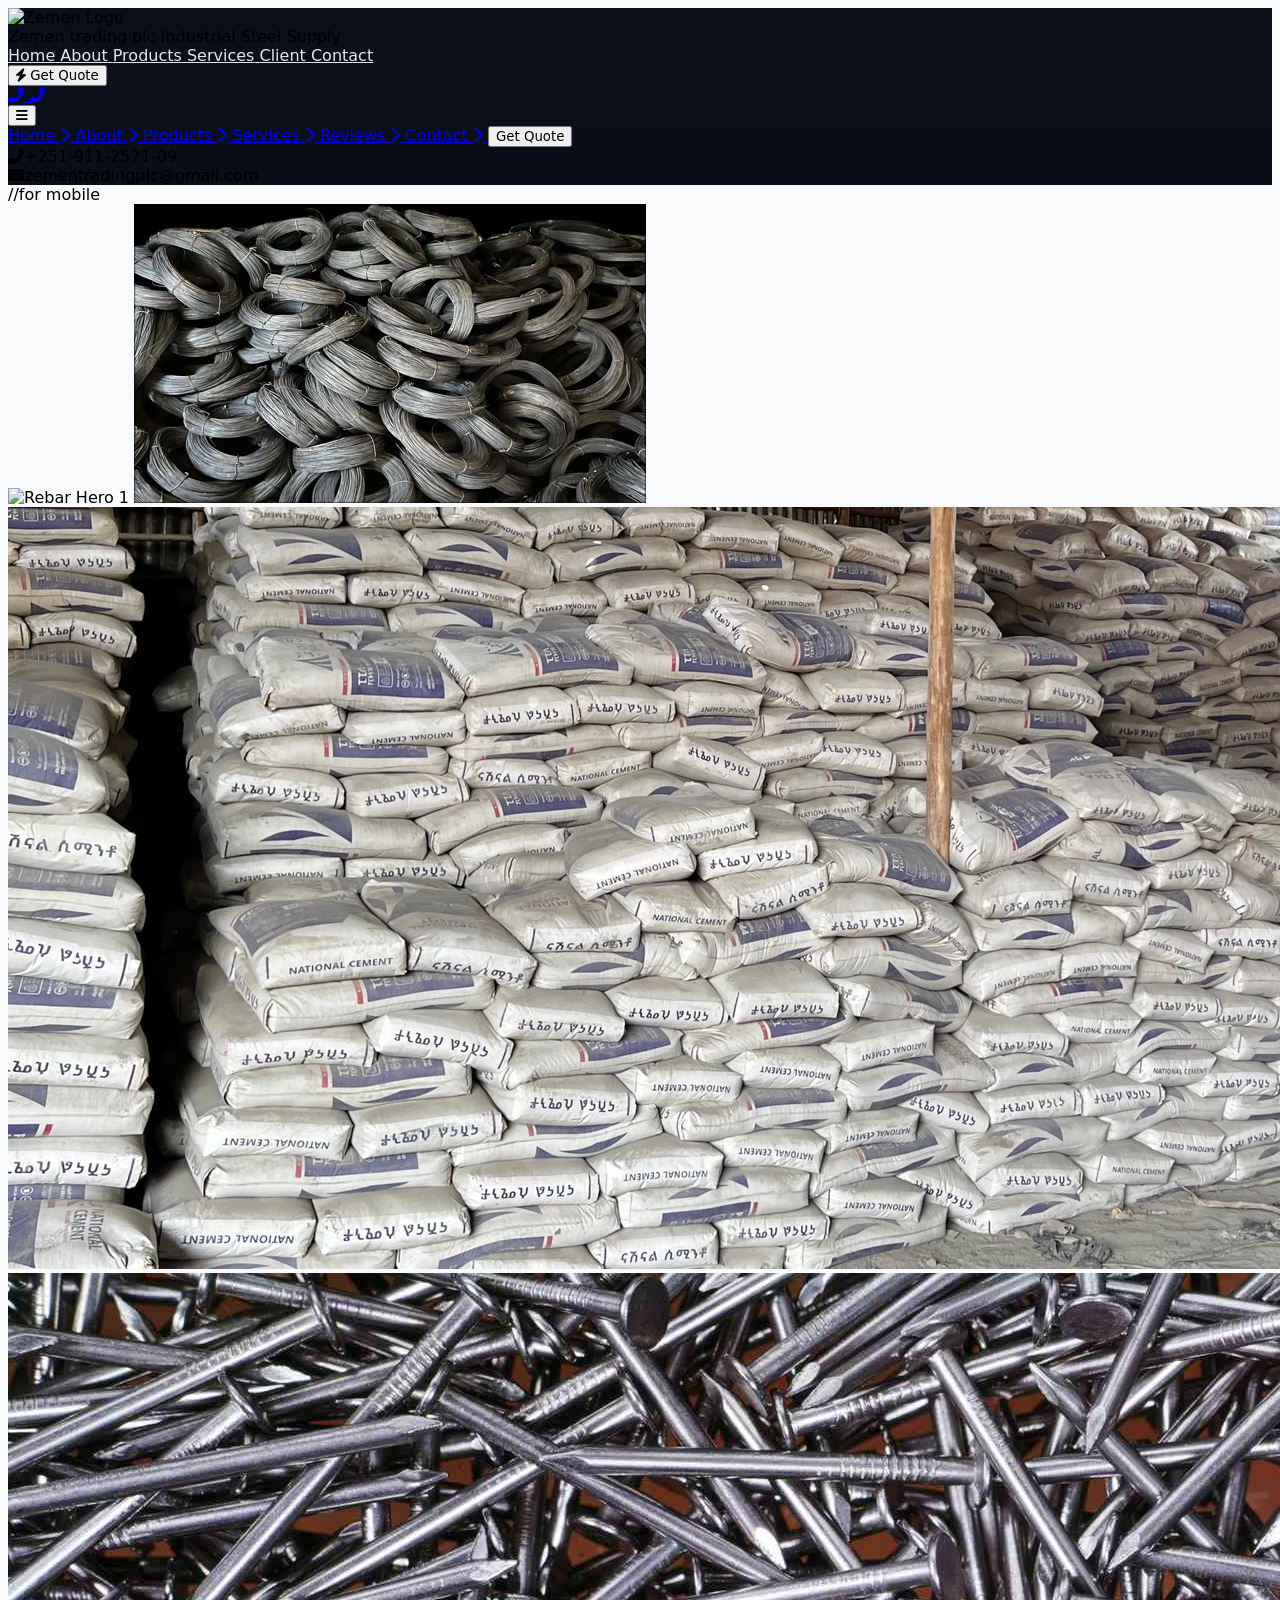
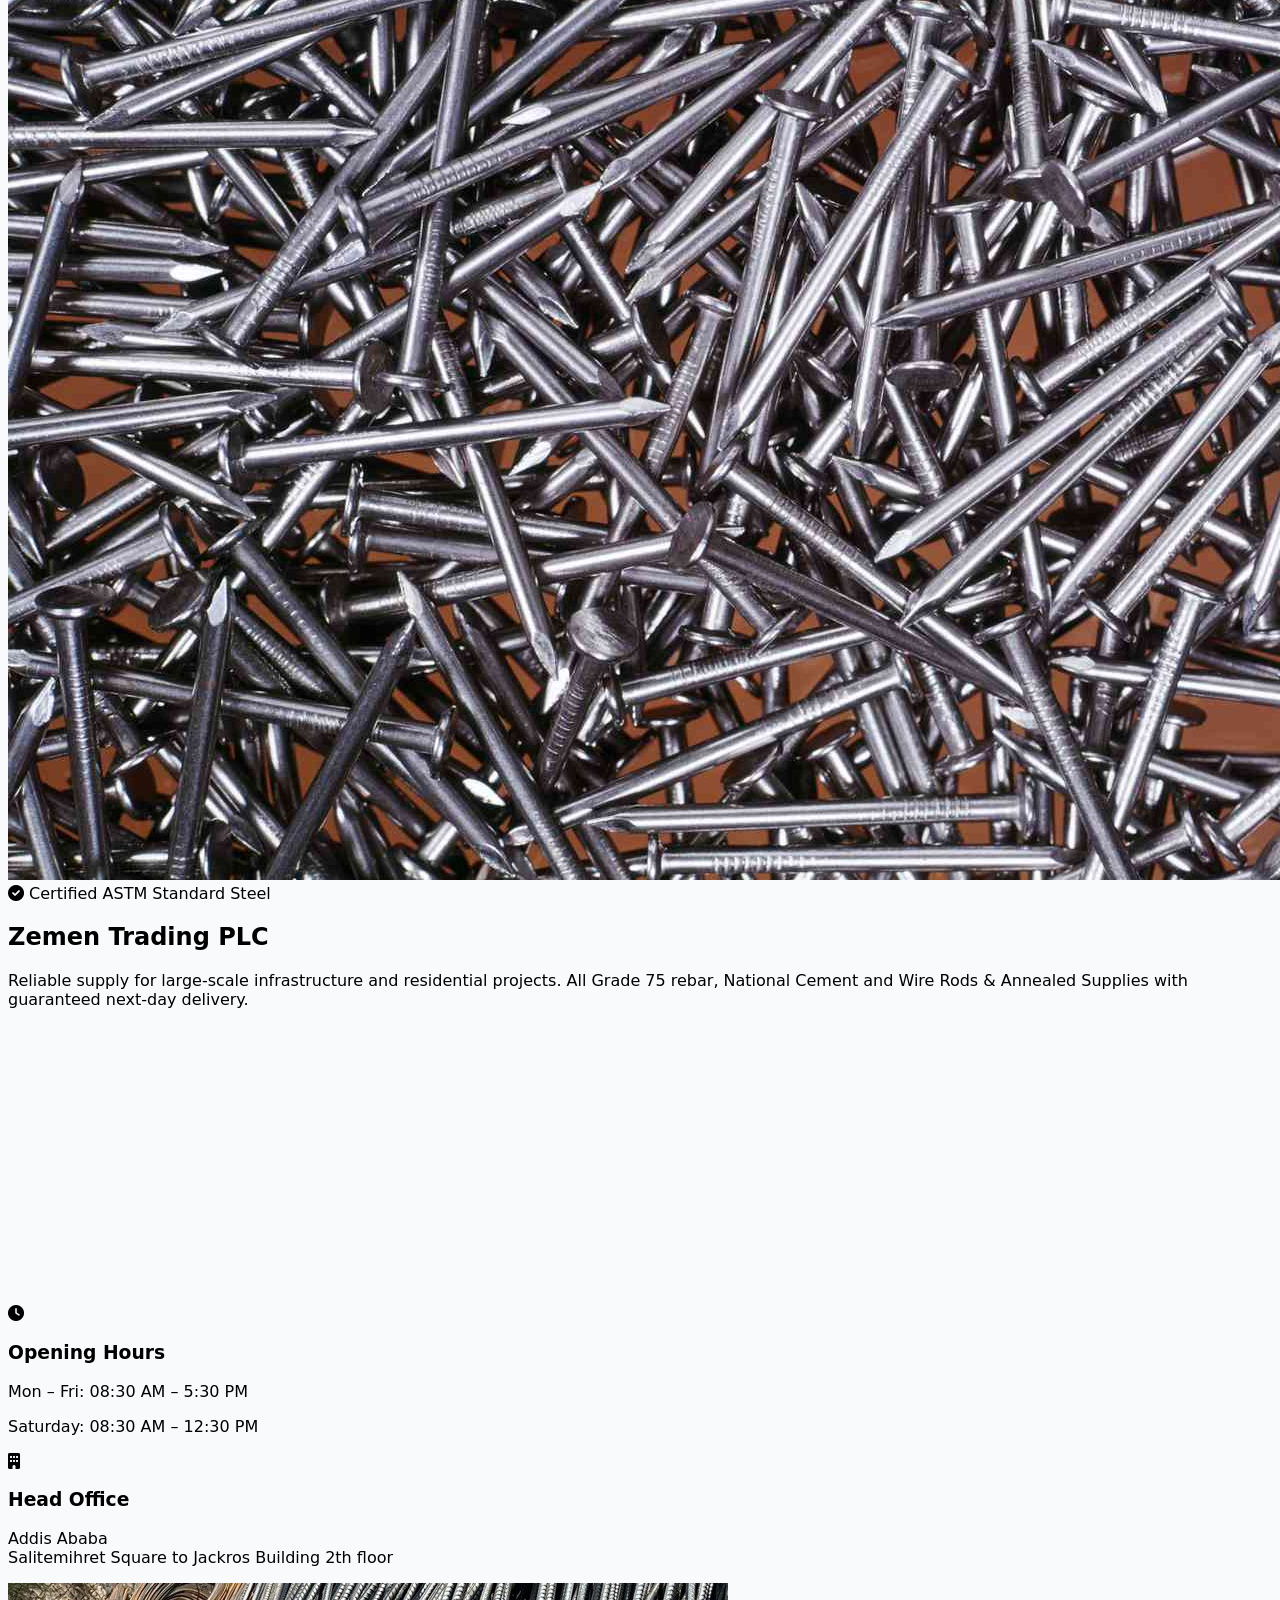
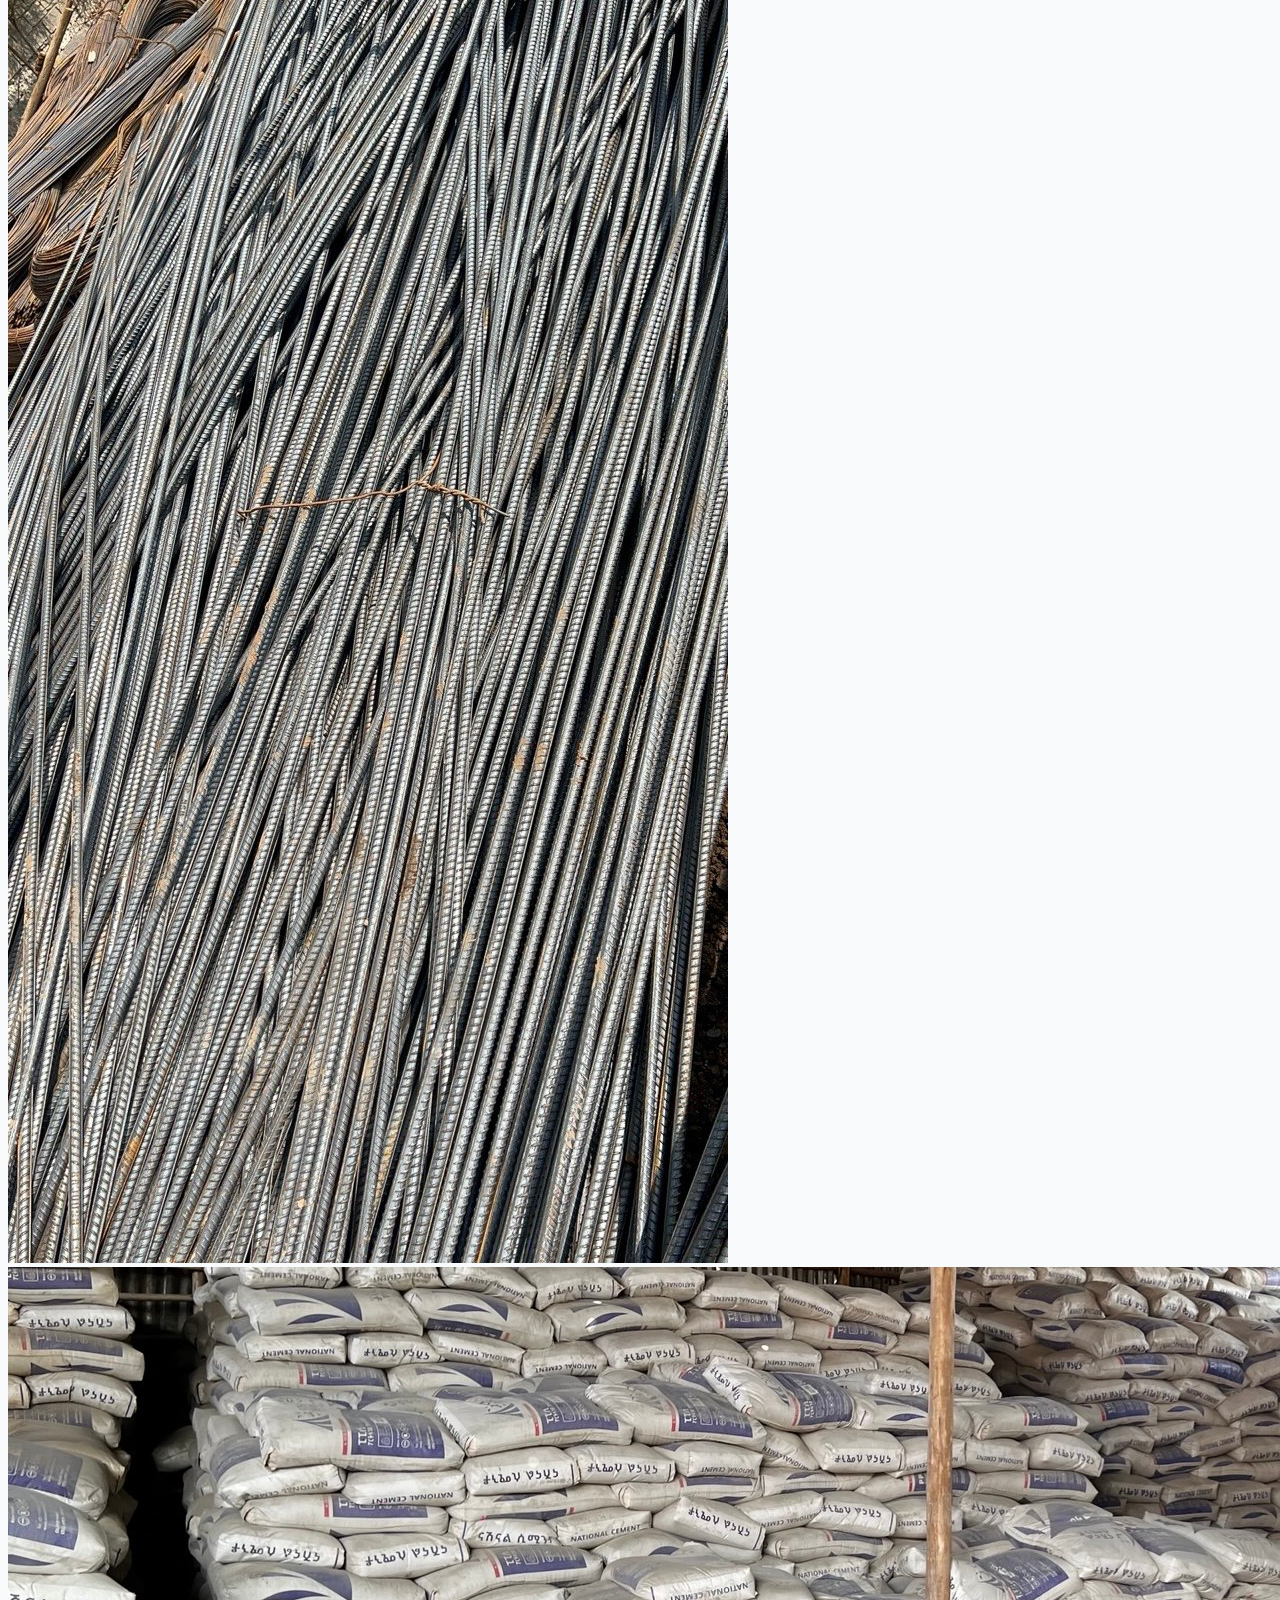
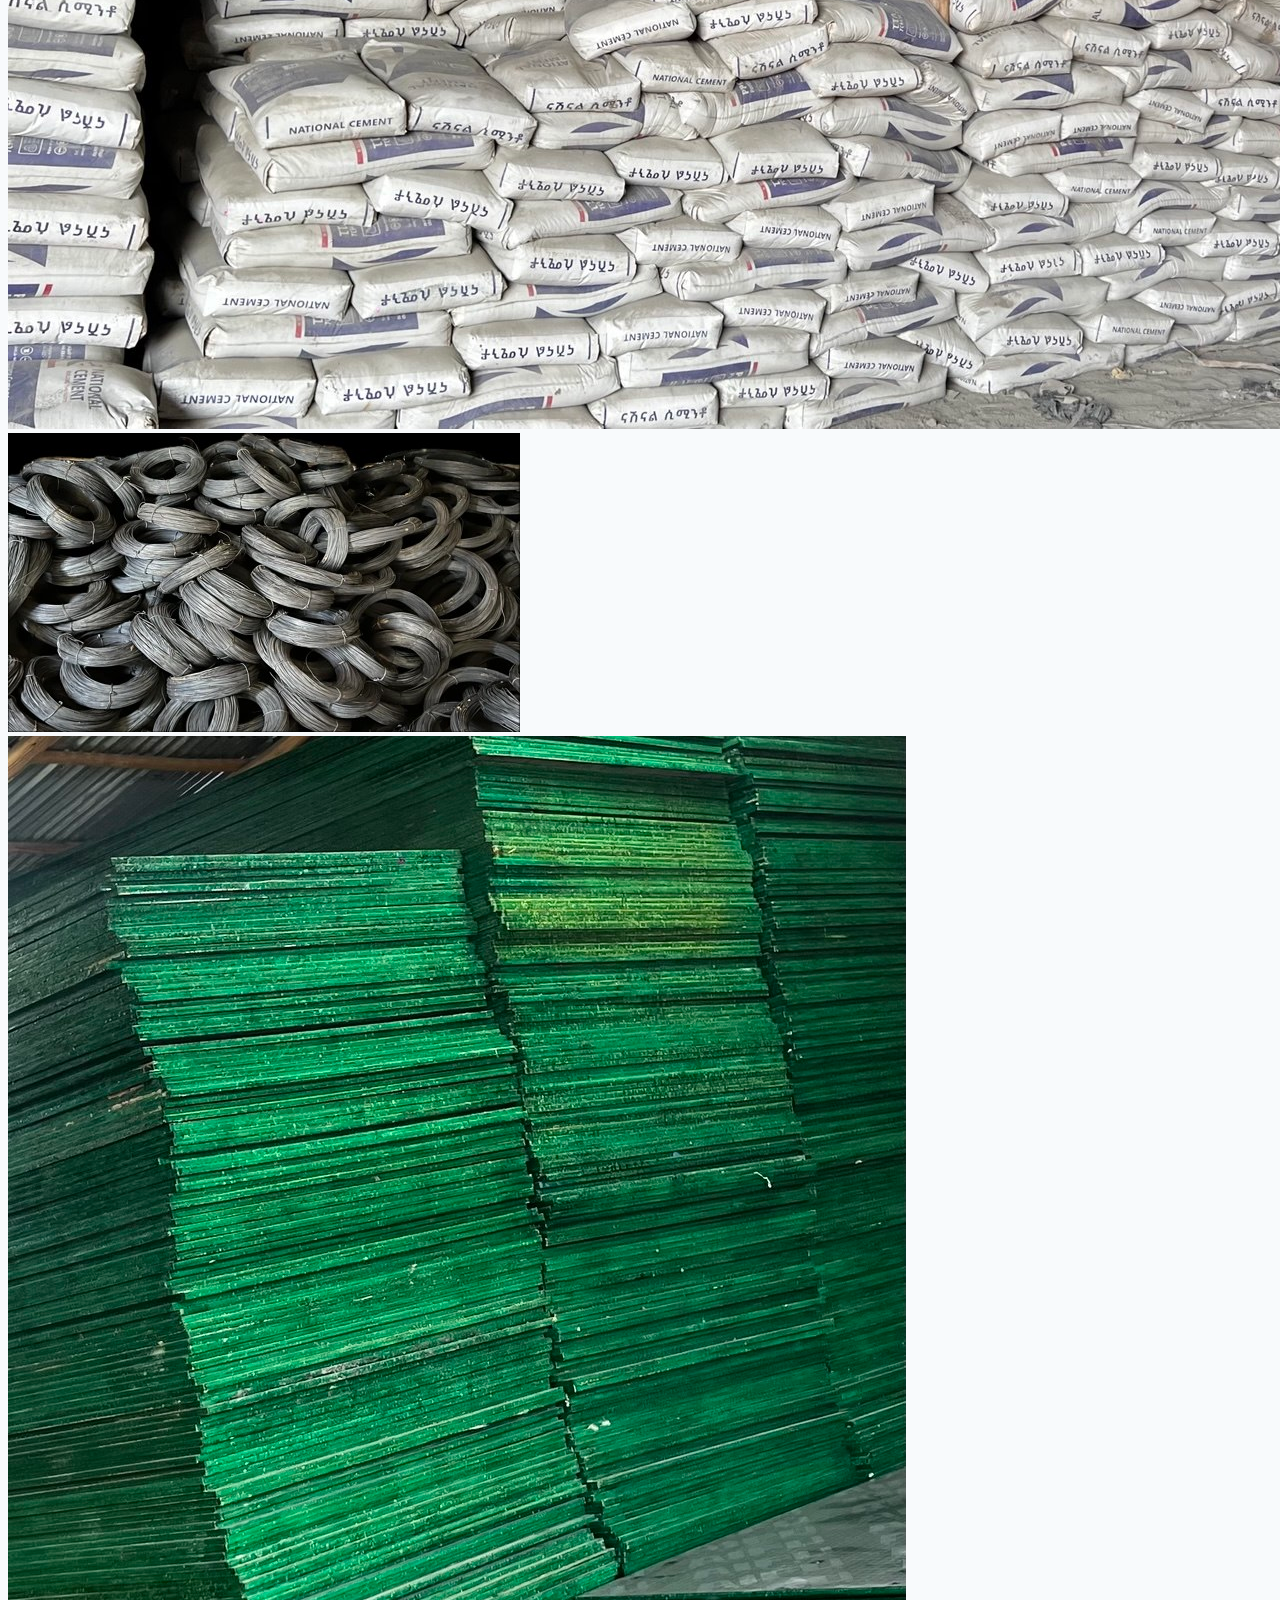
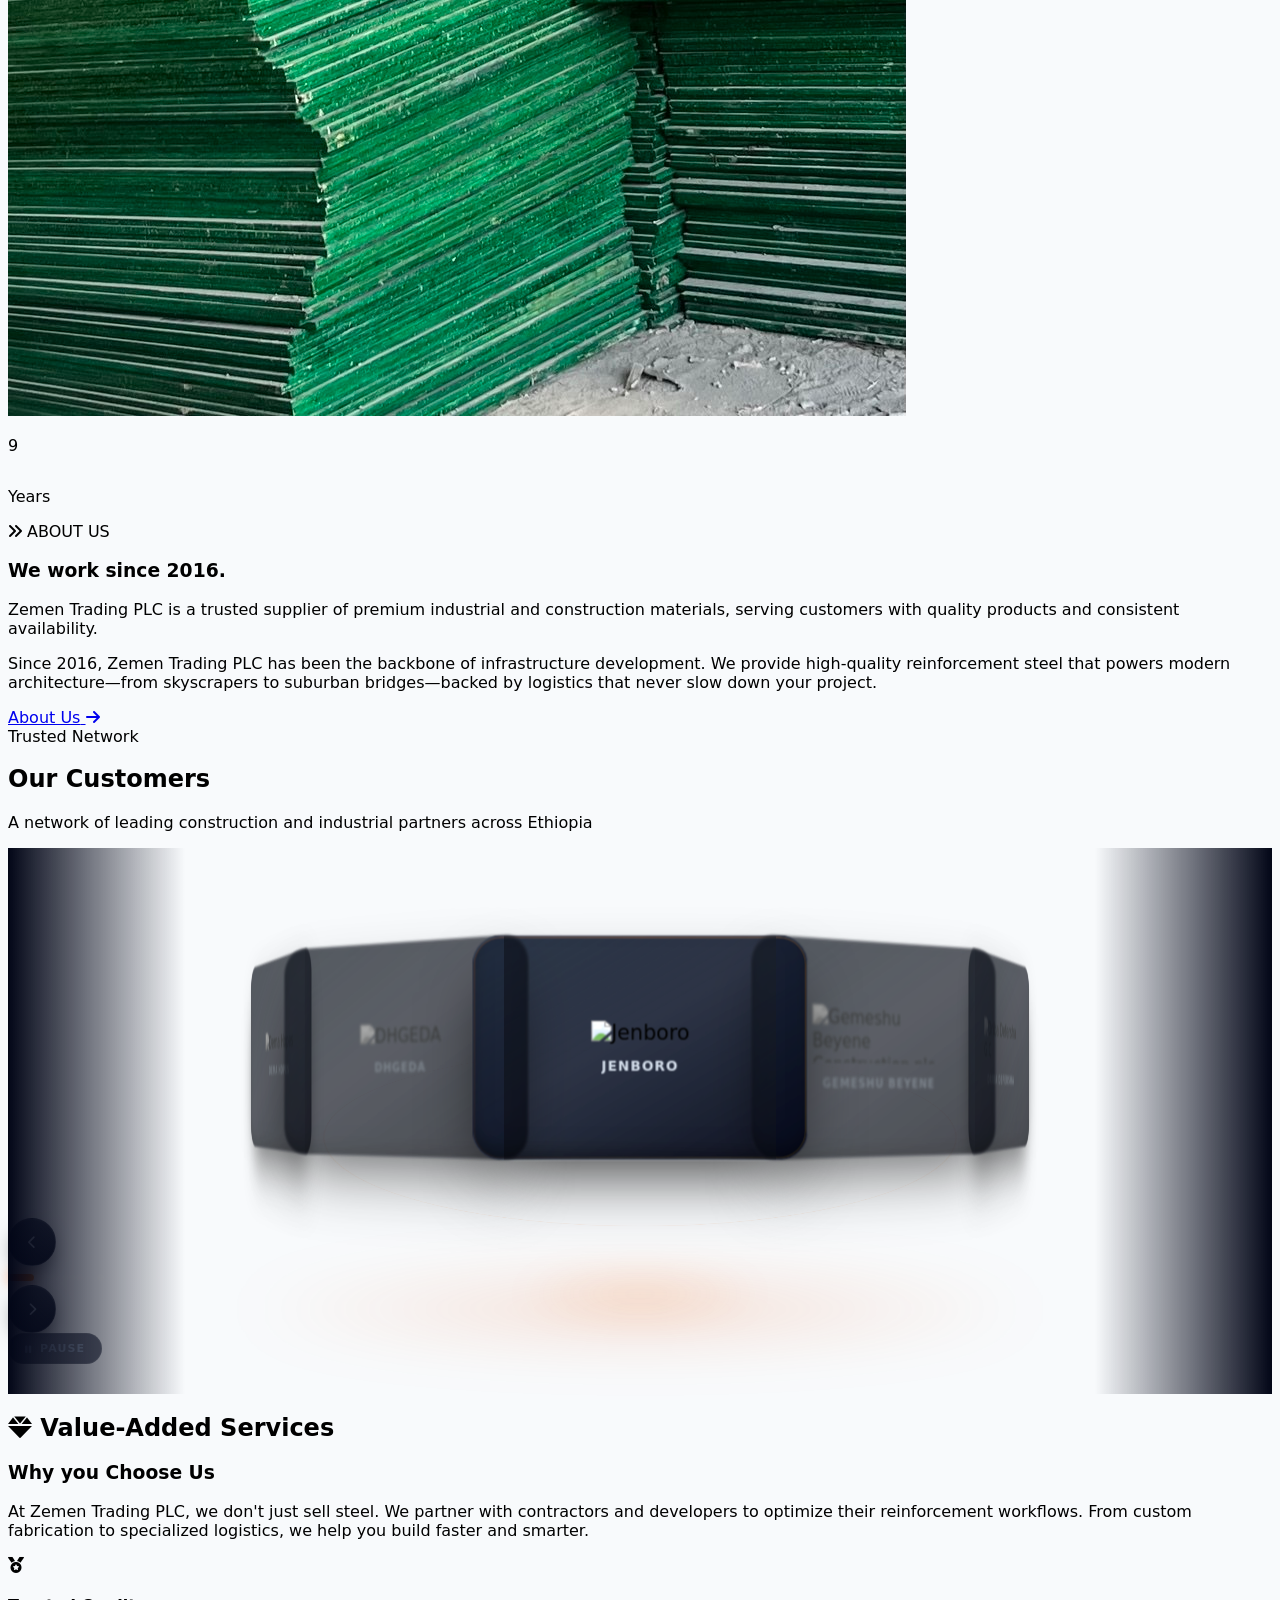
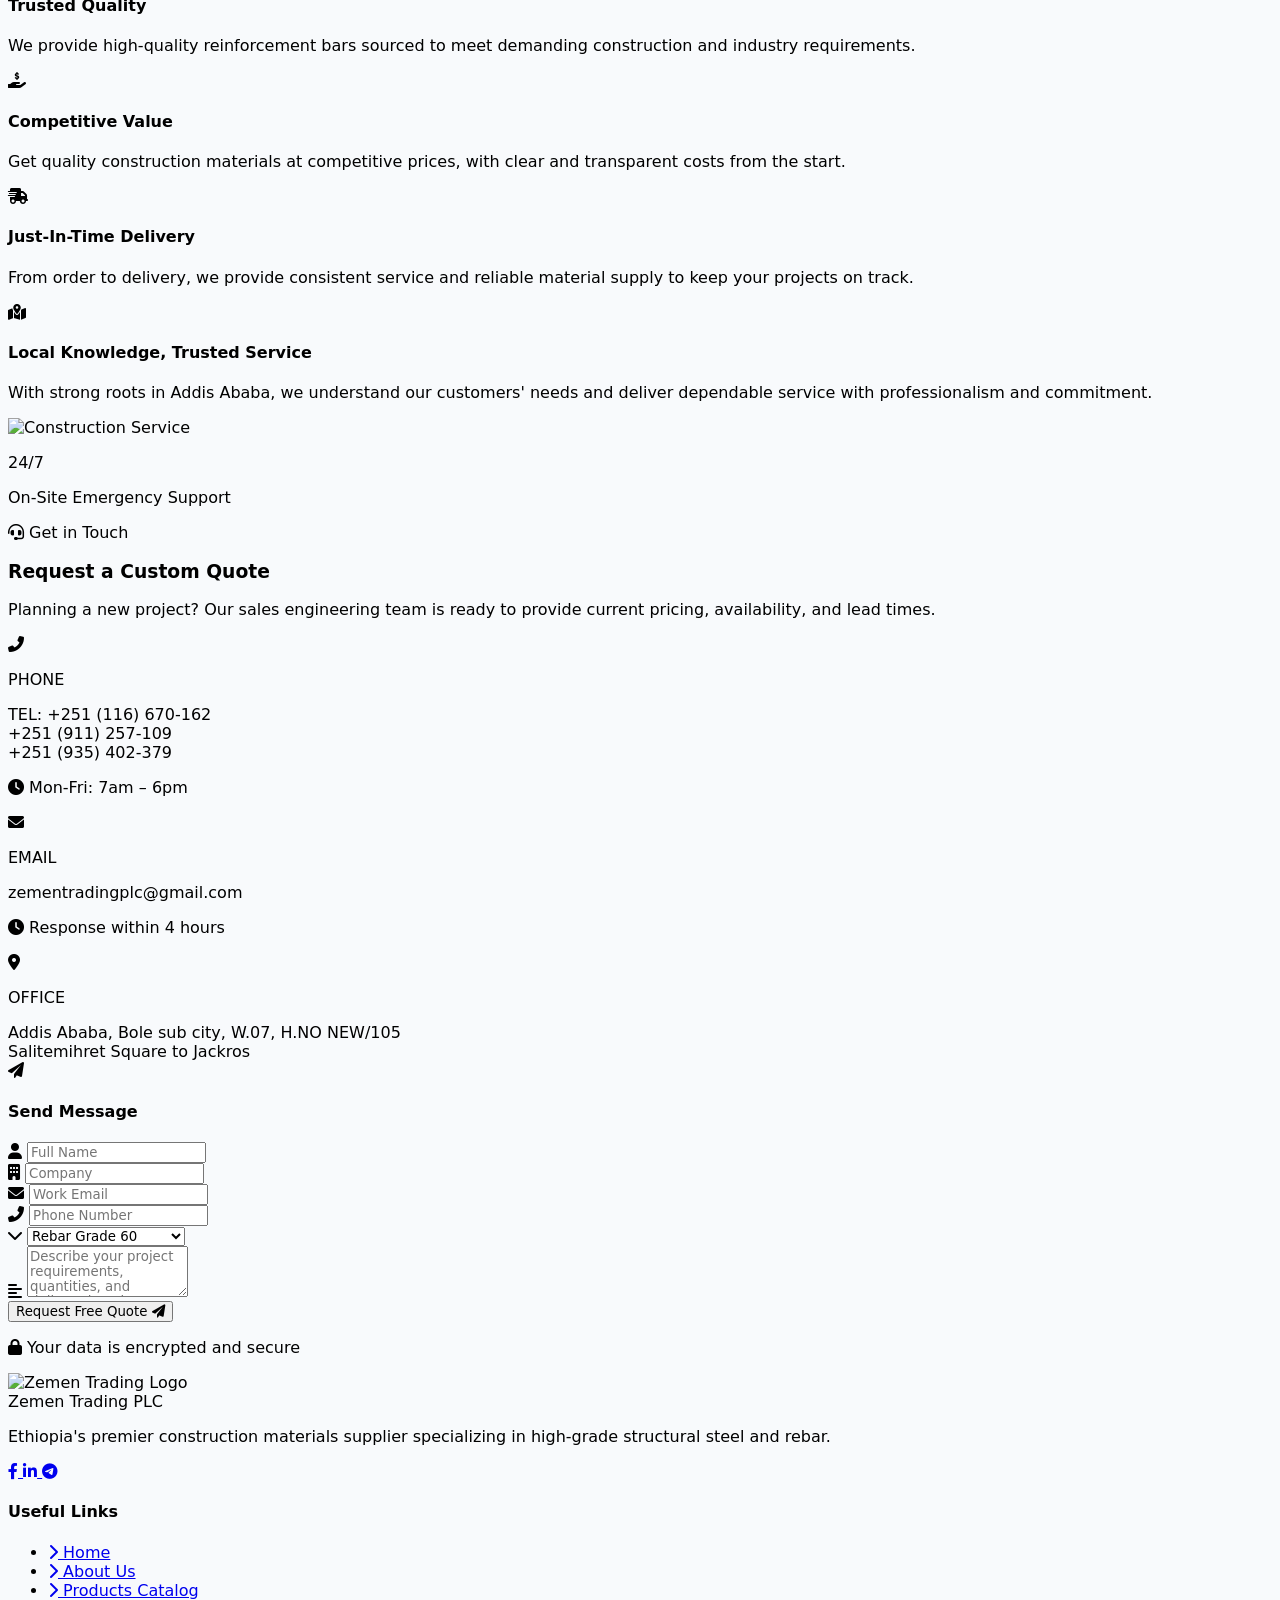
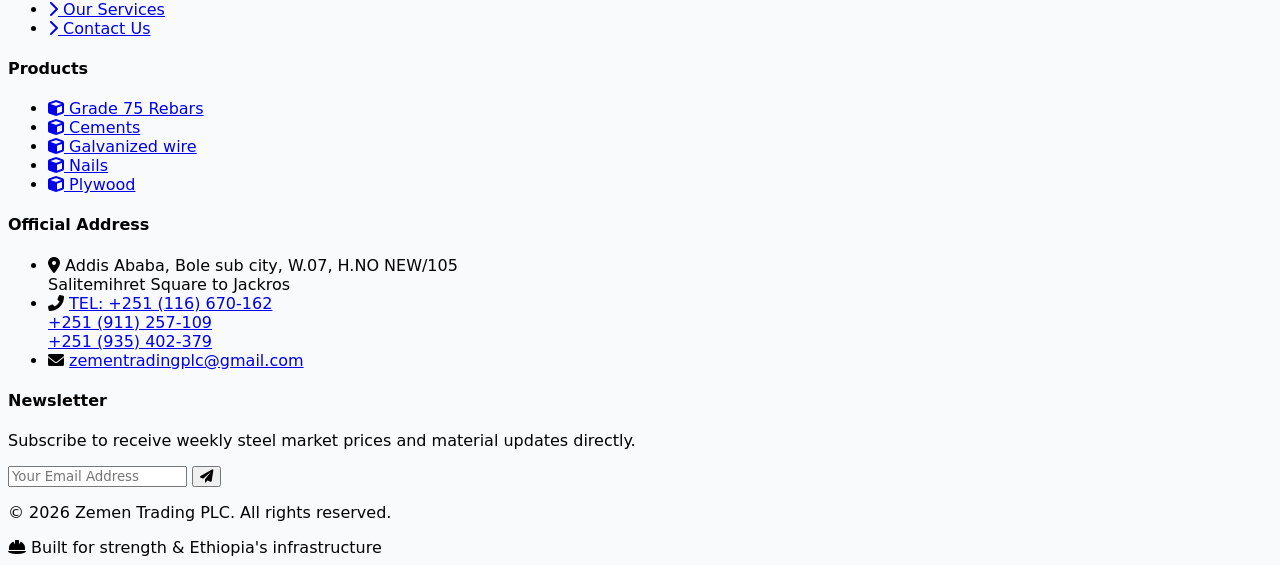
==== commit 078dacc2: "Update index.html" ====
--- a/index.html
+++ b/index.html
@@ -860,7 +860,7 @@
             </div>
             <h3 class="text-white font-bold text-lg tracking-wide">Head Office</h3>
             <p class="text-xs sm:text-sm text-slate-300 pt-1">
-              Addis Ababa<br><span class="text-white font-medium">Kazanchis Joburg Building 5th floor</span>
+              Addis Ababa<br><span class="text-white font-medium">Salitemihret Square to Jackros         Building 2th floor</span>
             </p>
           </div>
         </div>
@@ -2973,4 +2973,4 @@
   });
 </script>
 </body>
-</html>+</html>
